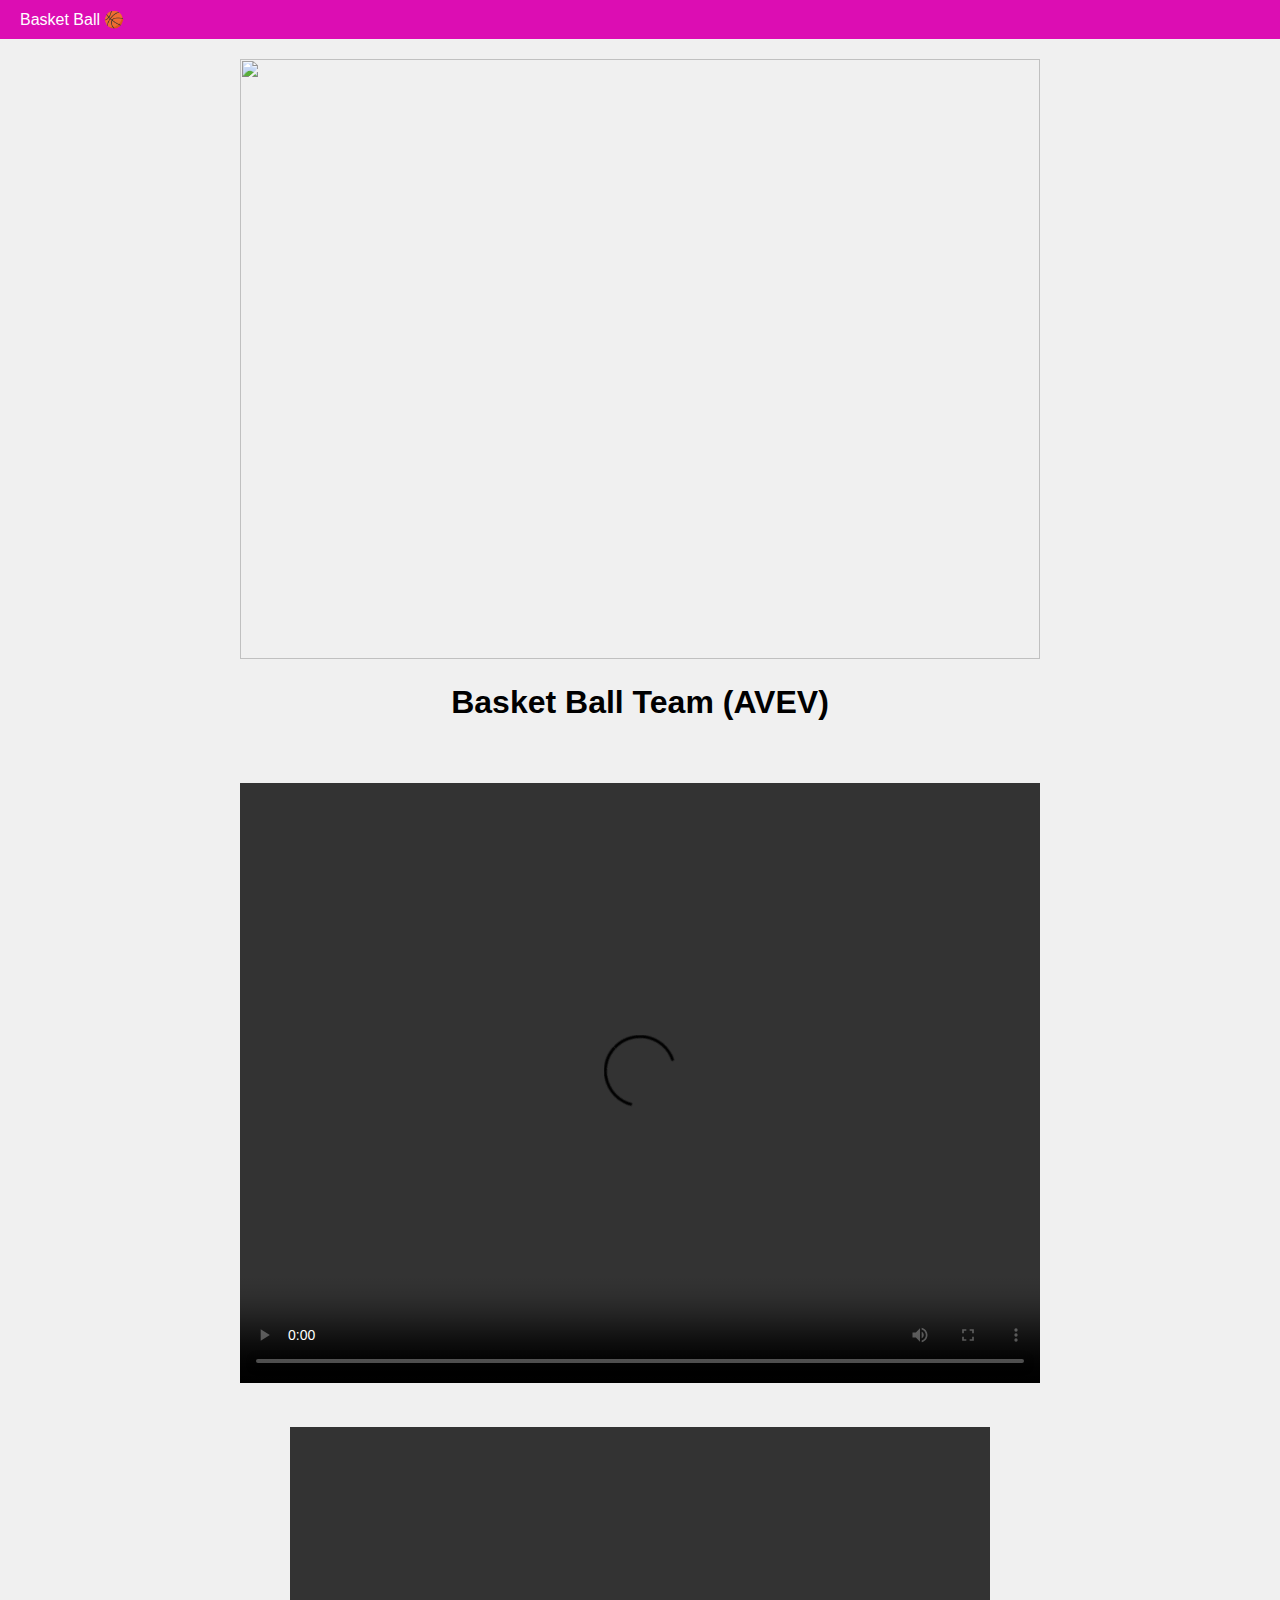
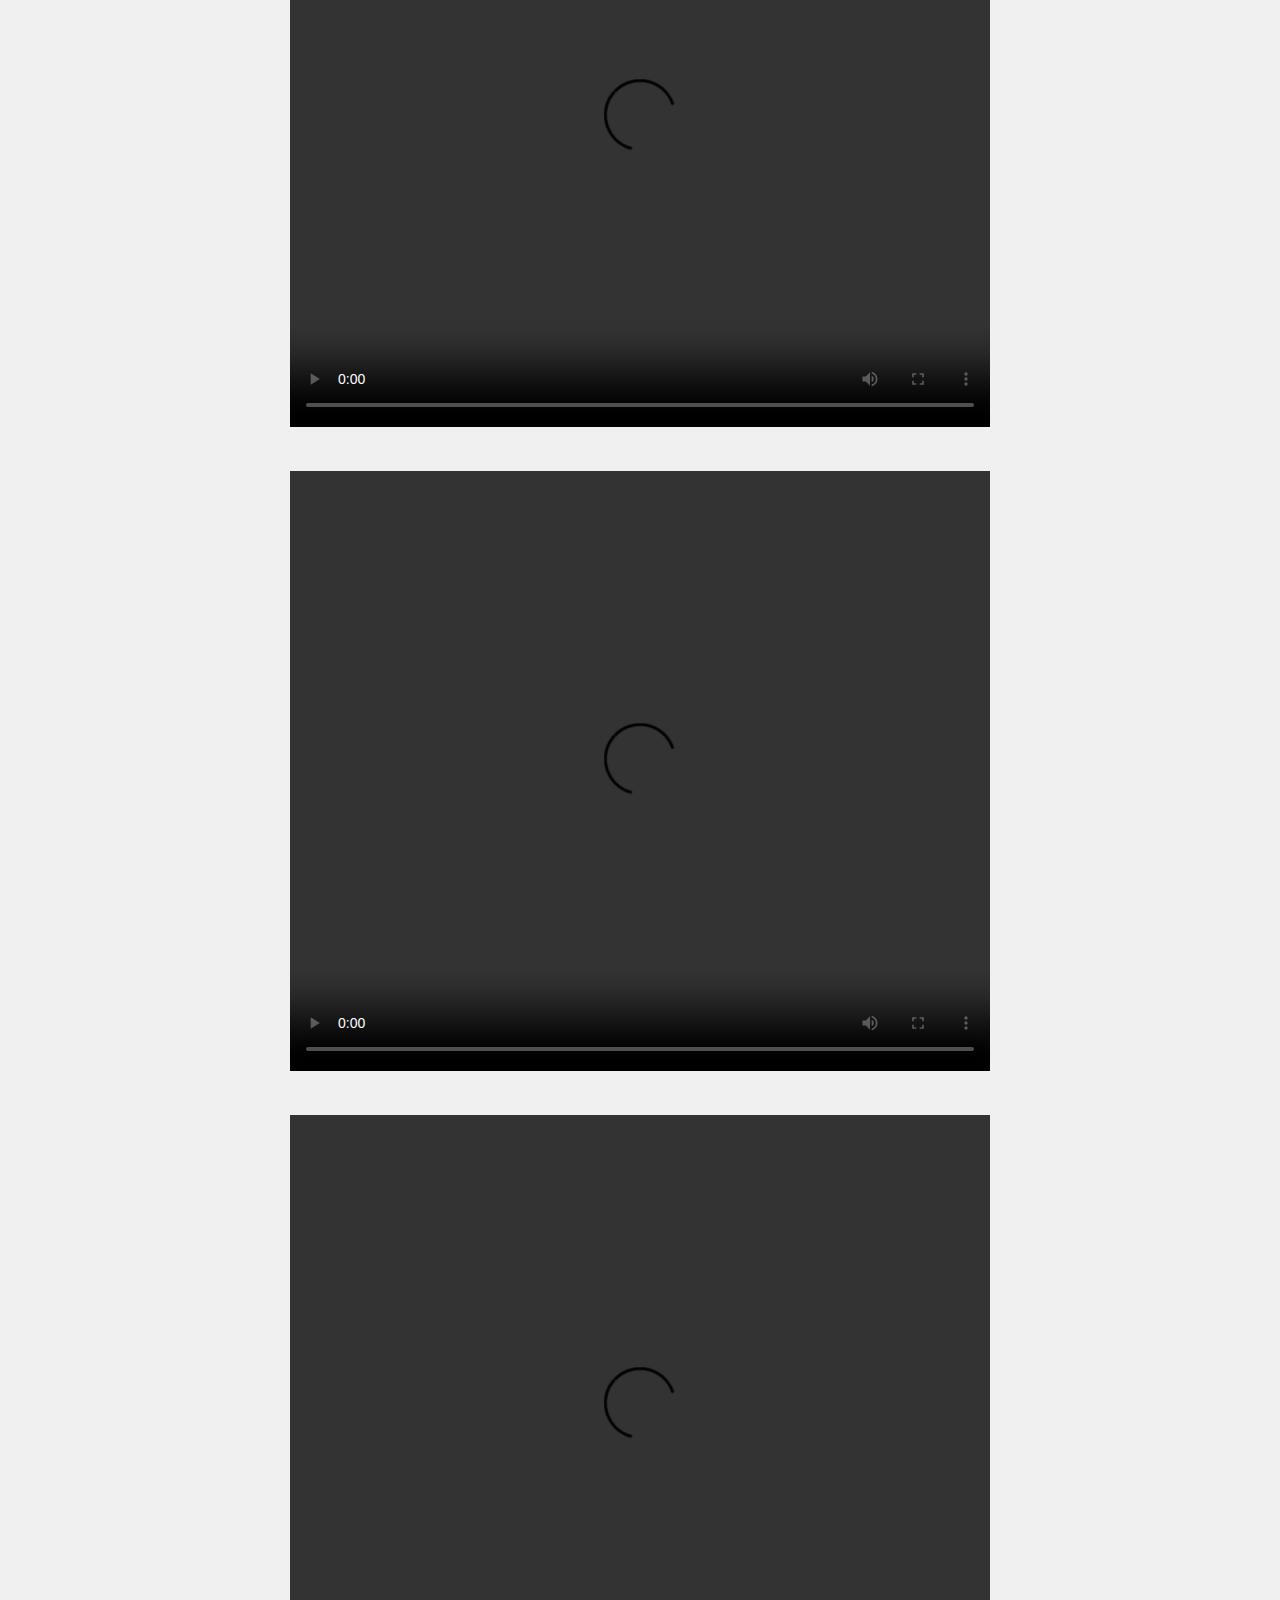
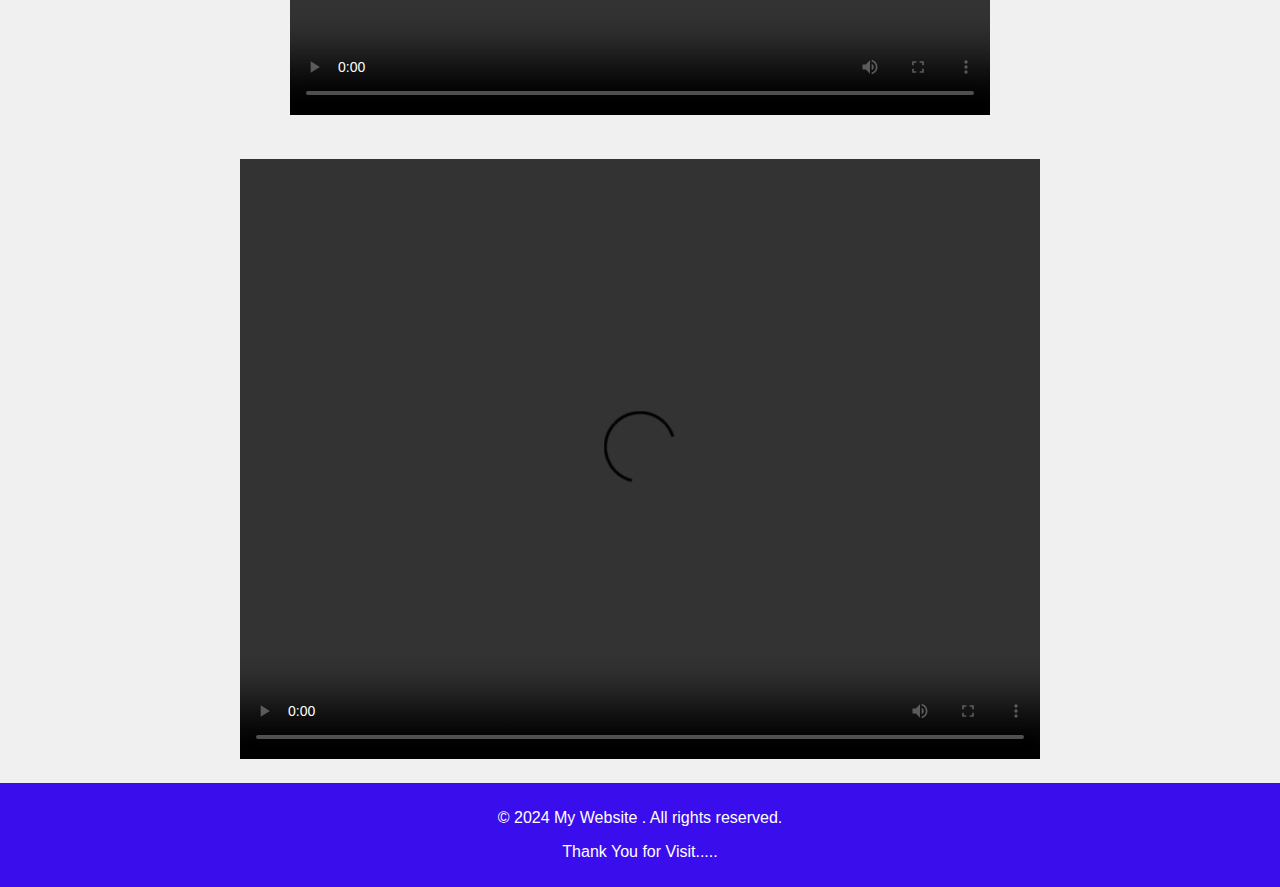
==== basketball.html @ 78c5e5f5 "data" ====
<!DOCTYPE html>
<html lang="en">
<head>
    <meta charset="UTF-8">
    <meta name="viewport" content="width=device-width, initial-scale=1.0">
    <title>Cricket</title>
    <link rel="icon" href="./BN logo.png">

</head>
<body>
    <style>
        body {
            font-family: Arial, sans-serif, 'Times New Roman', Times, serif;
            margin: 0;
            padding: 0;
            background-color: #f0f0f0;
        }
        header {
            background-color: #dc0db3;
            color: #fff;
            padding: 10px 20px;
            text-align: left;
        }
        nav {
            background-color: #f67b08;
            padding: 10px;
            text-align: left;
        }
        nav a {
            color: #fff;
            text-decoration: none;
            margin: 0 10px;
        }
        section {
            padding: 20px;
            text-align: center;
        }
        footer {
            background-color: #3a0ded;
            color: #fff;
            text-align: center;
            padding: 10px 0;
            
            bottom: 0;
            width: 100%;
        }
        .text {
        margin-left: 20px; /* Adjust as needed */
    }
        
    </style>

<header>
    <b<h1>Basket Ball &#x1F3C0; </h1>
    
</header>
</main>

 <section>
    <img src="./IMG_1911.JPG"  height="600"  width="800" >
    <p><h1>Basket Ball Team (AVEV) </h1></p> 
</section>

<section>
    <video height="600" width="800" controls>
        <source src="./VID_20240111213516.mp4">
    </video>
</section>

<section>
    <video height="600" width="700" controls>
        <source src="./VID_20240111220440.mp4">
    </video> 
</section>

<section>
    <video height="600" width="700" controls>
        <source src="./VID_20240112072638.mp4">
    </video>
</section> 

<section>
    <video height="600" width="700" controls>
        <source src="./VID_20240112114016.mp4">
    </video>
</section> 

<section>
    <video height="600" width="800" controls>
        <source src="./VID_20240112114922.mp4">
    </video>
</section> 
   

<footer>
    <p>&copy; 2024 My Website . All rights reserved.</p>
    <p> Thank You for Visit.....</p>
</footer>

</body>
</html>
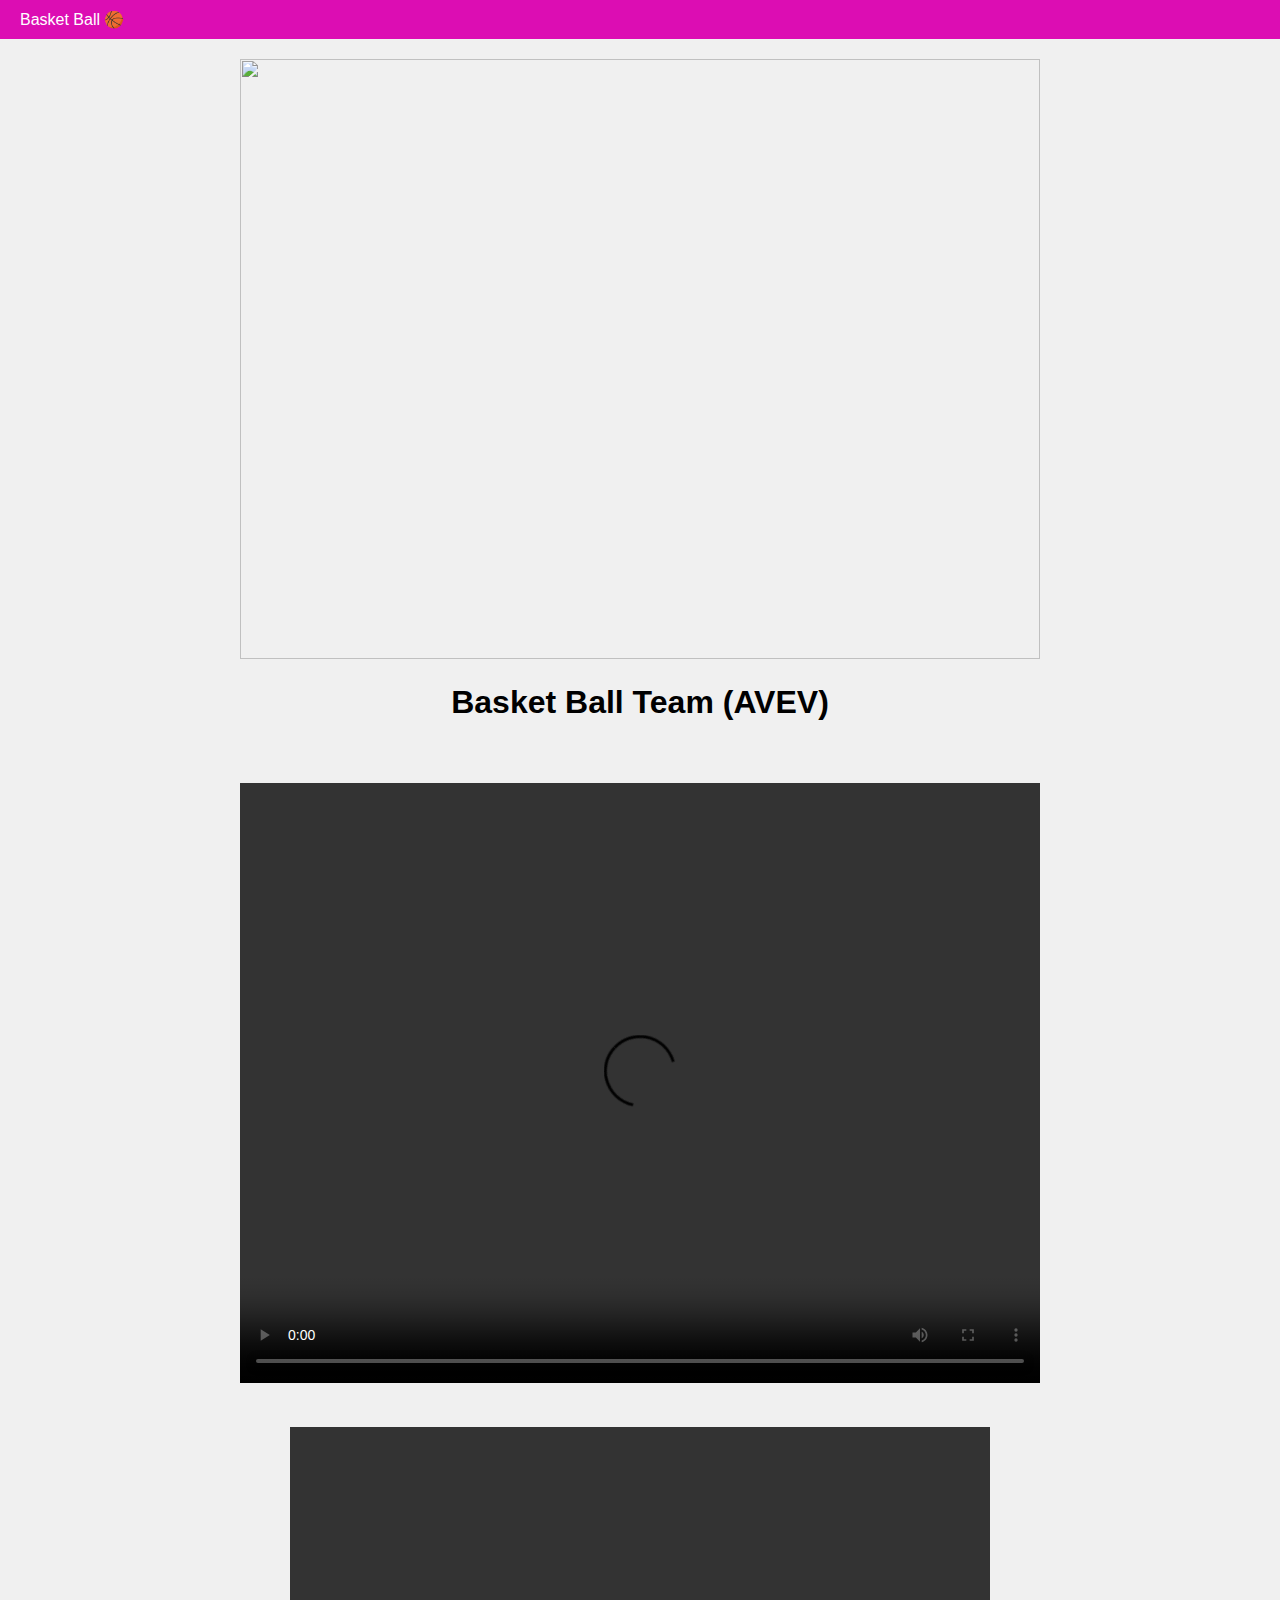
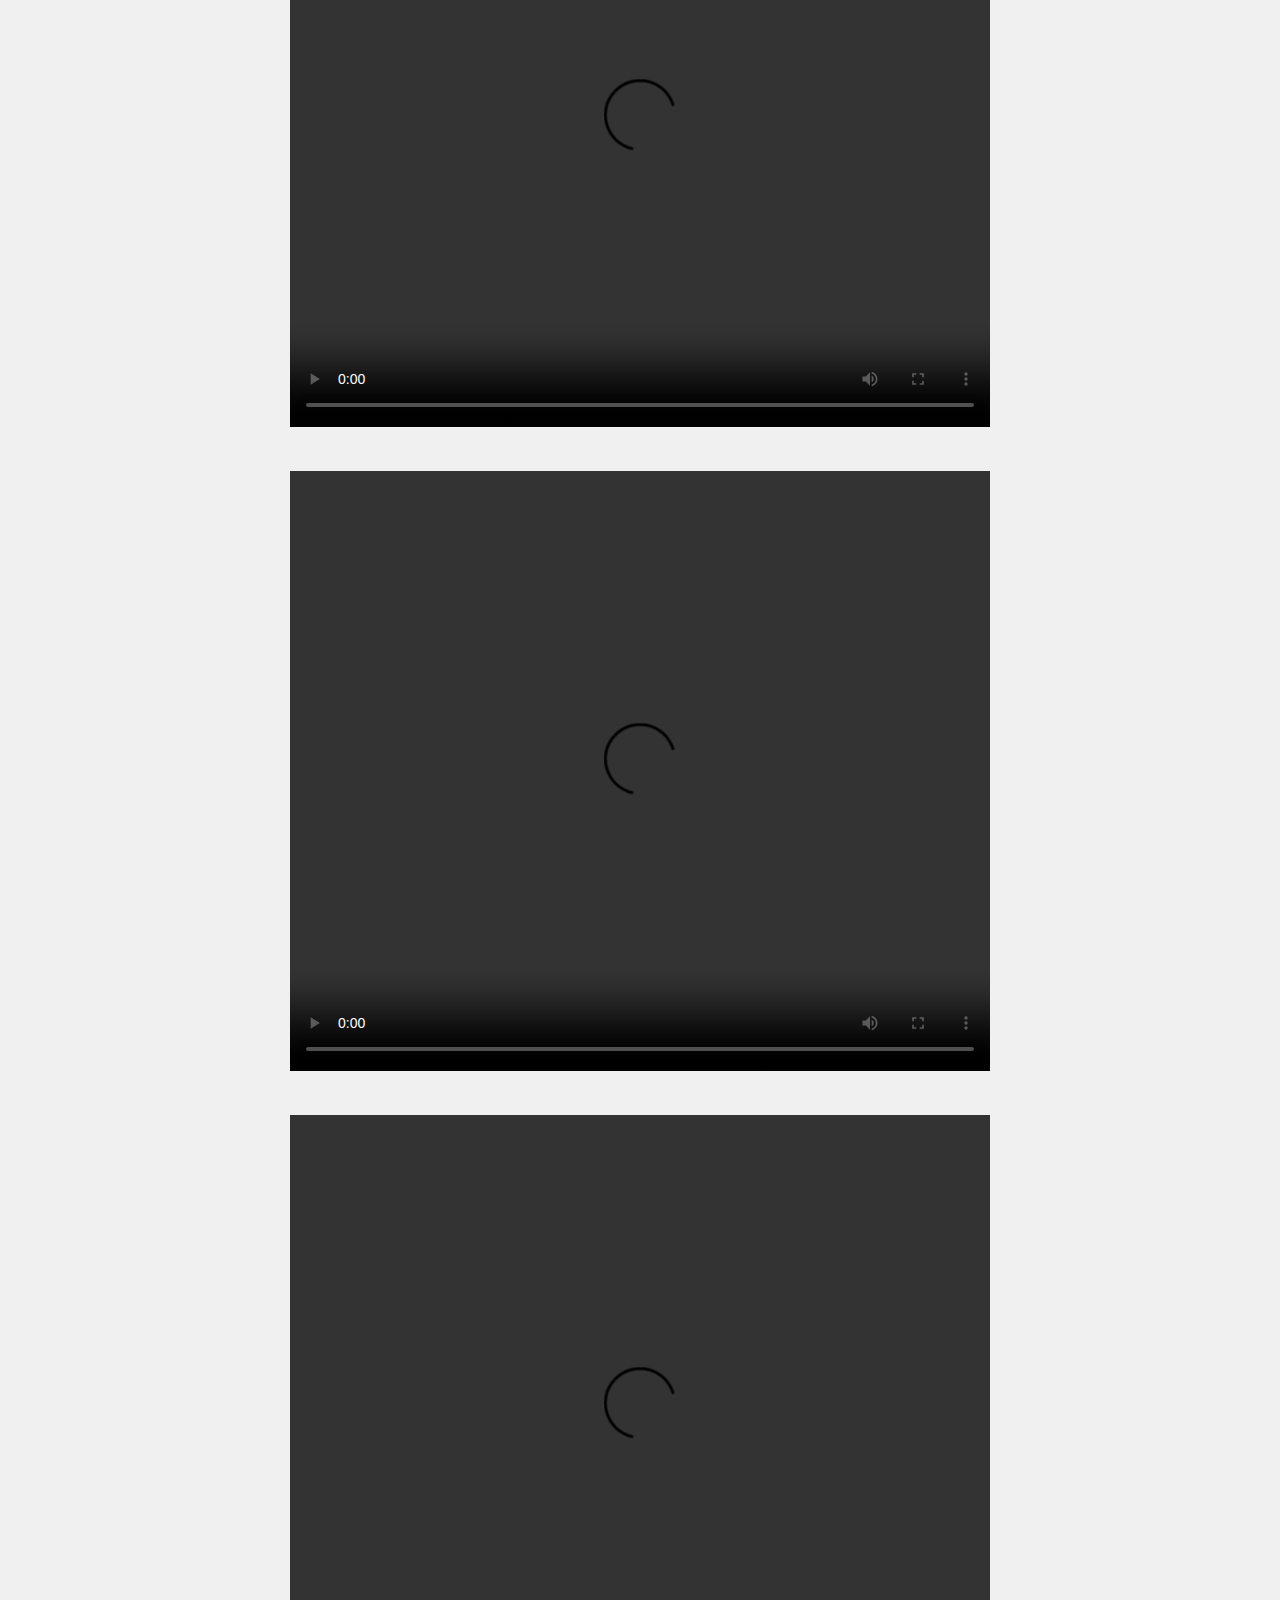
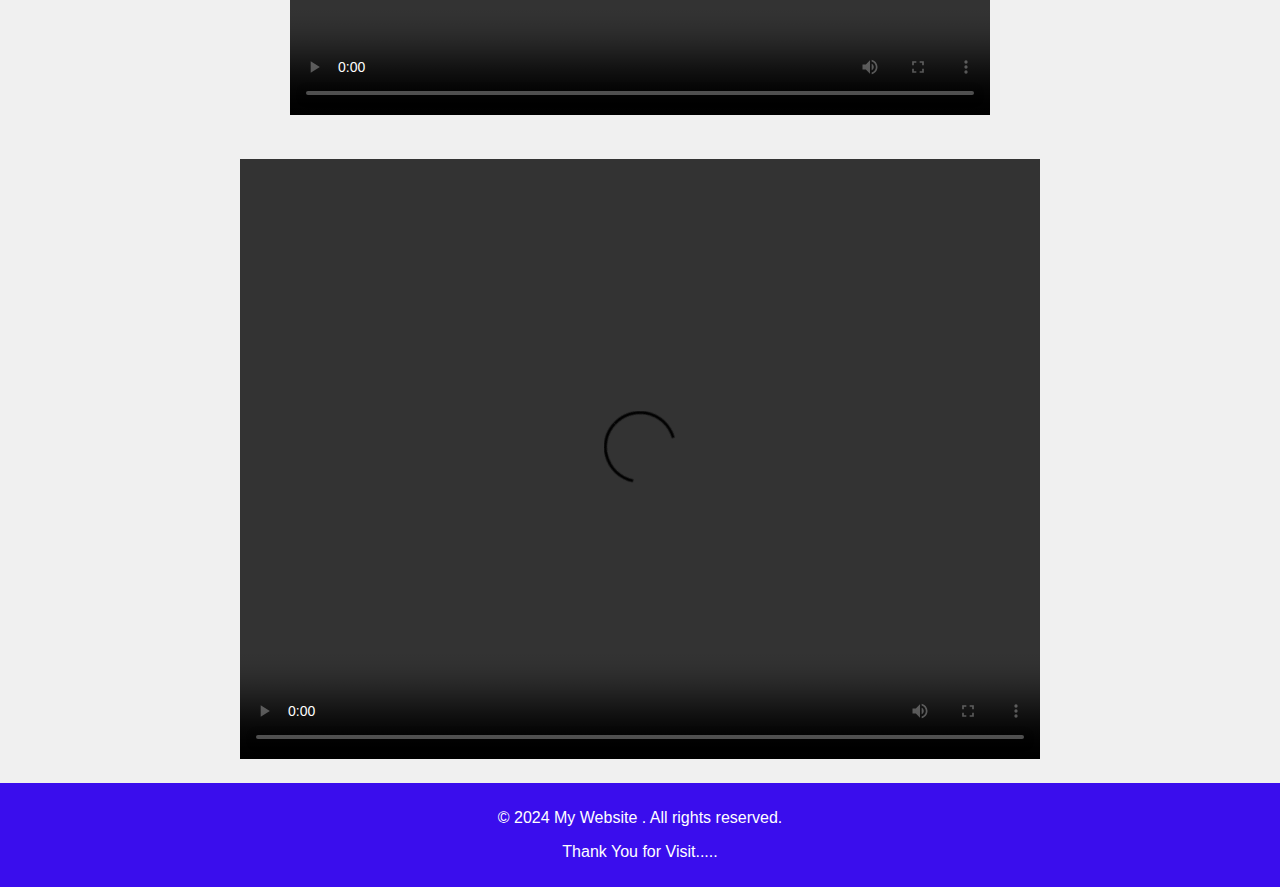
==== commit 59064e7c: "data" ====
--- a/basketball.html
+++ b/basketball.html
@@ -61,6 +61,9 @@
     <p><h1>Basket Ball Team (AVEV) </h1></p> 
 </section>
 
+
+
+
 <section>
     <video height="600" width="800" controls>
         <source src="./VID_20240111213516.mp4">
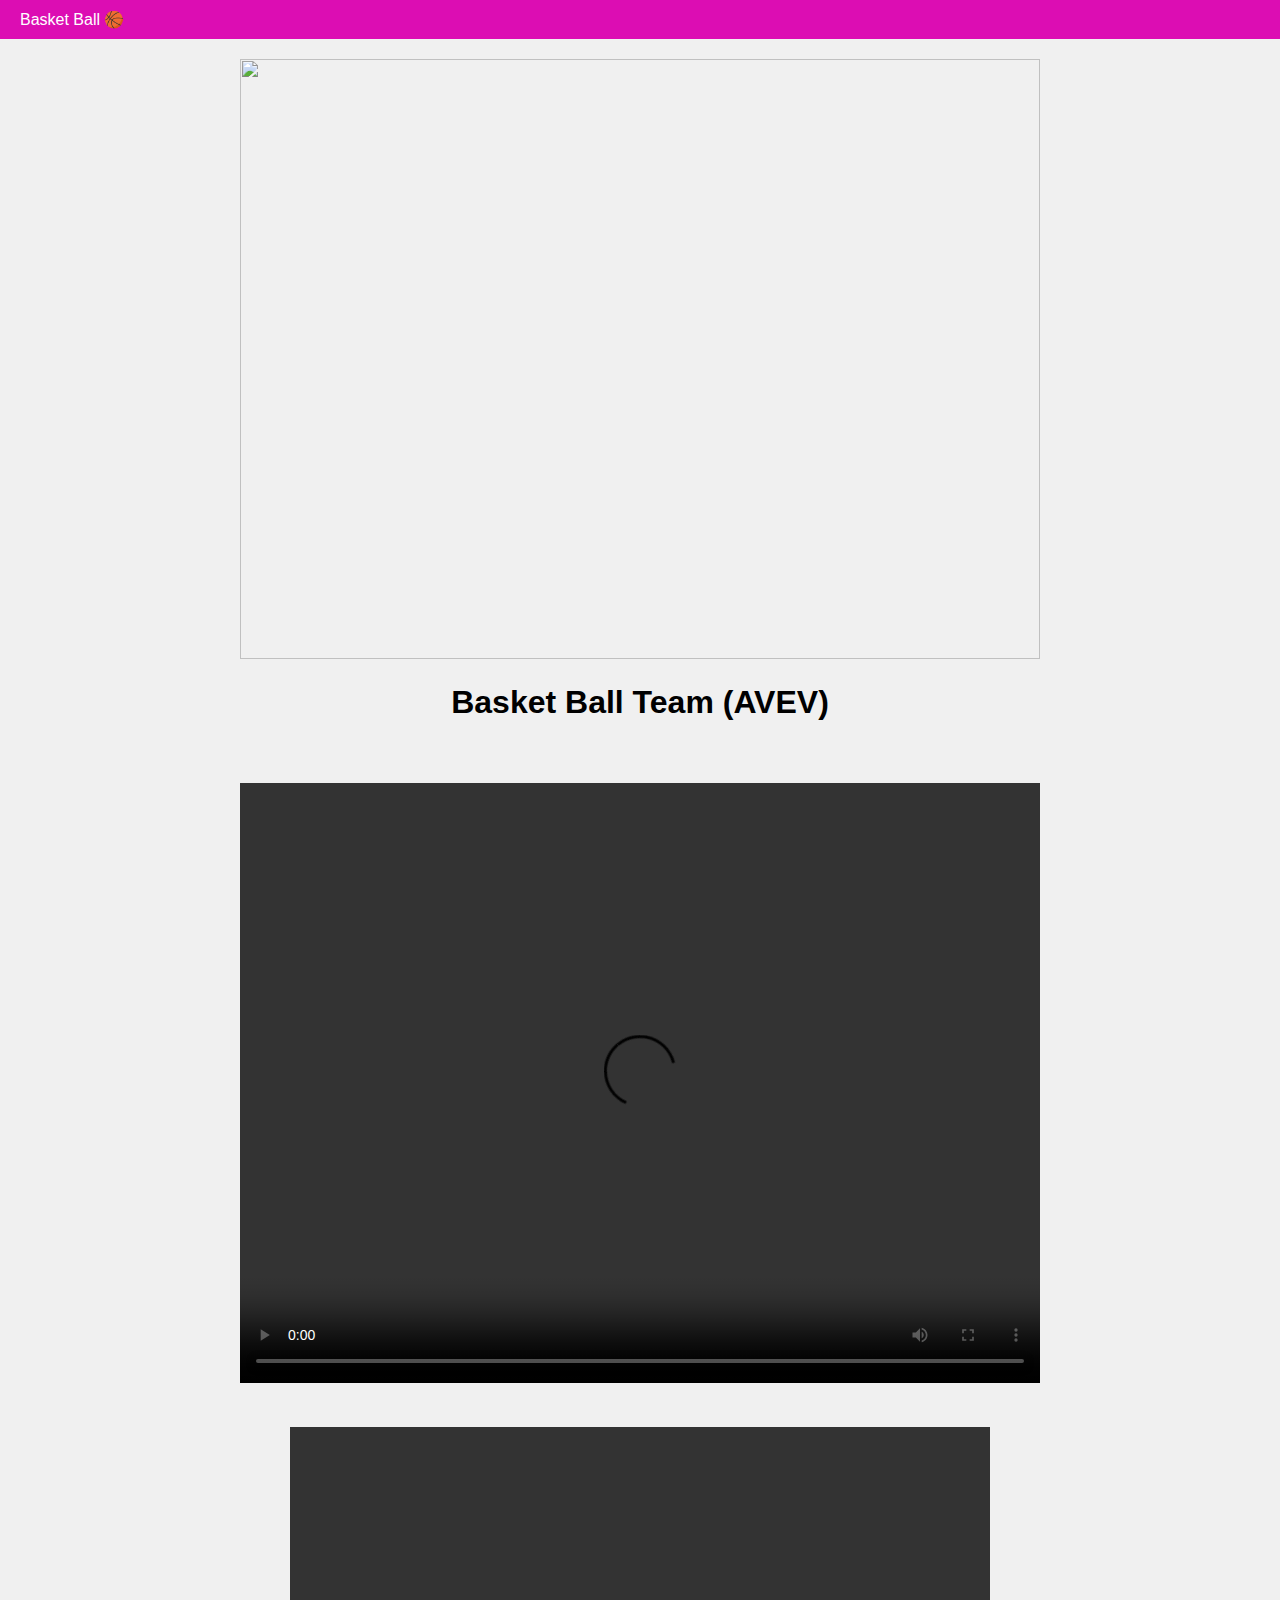
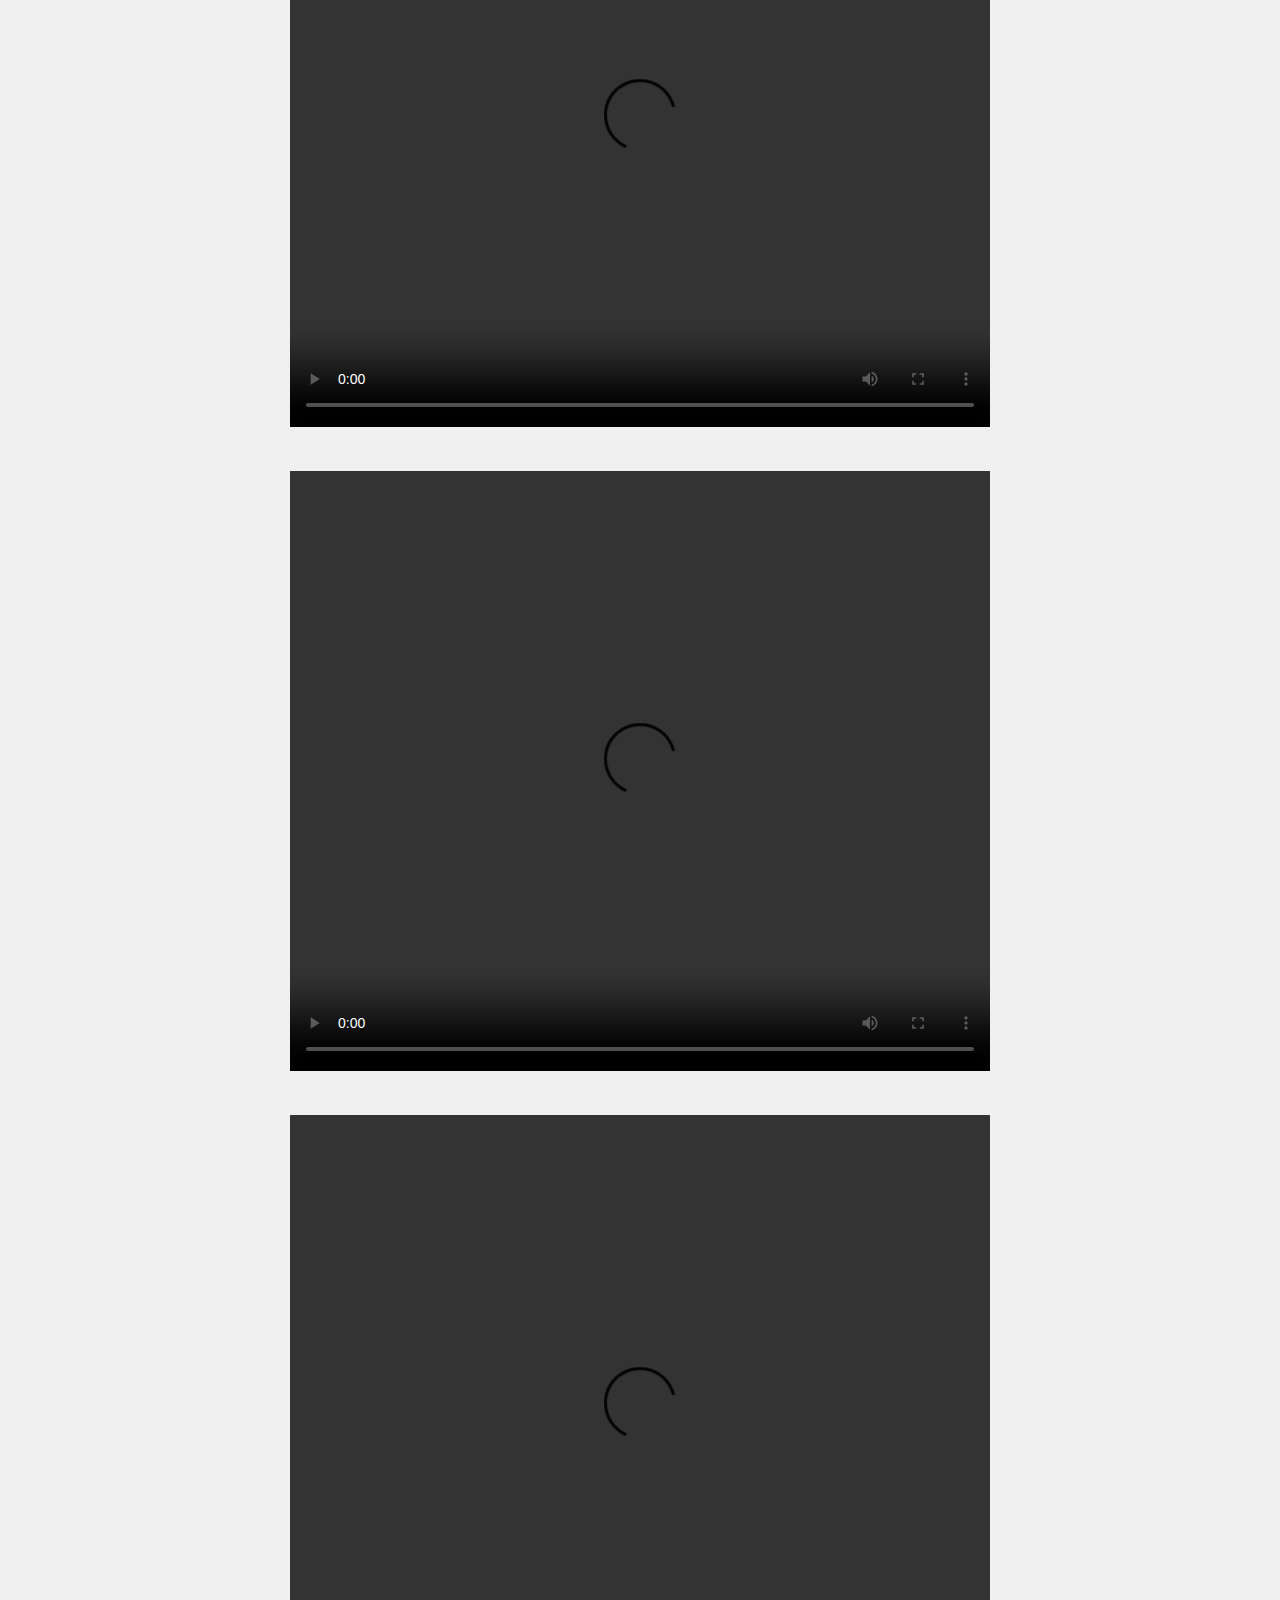
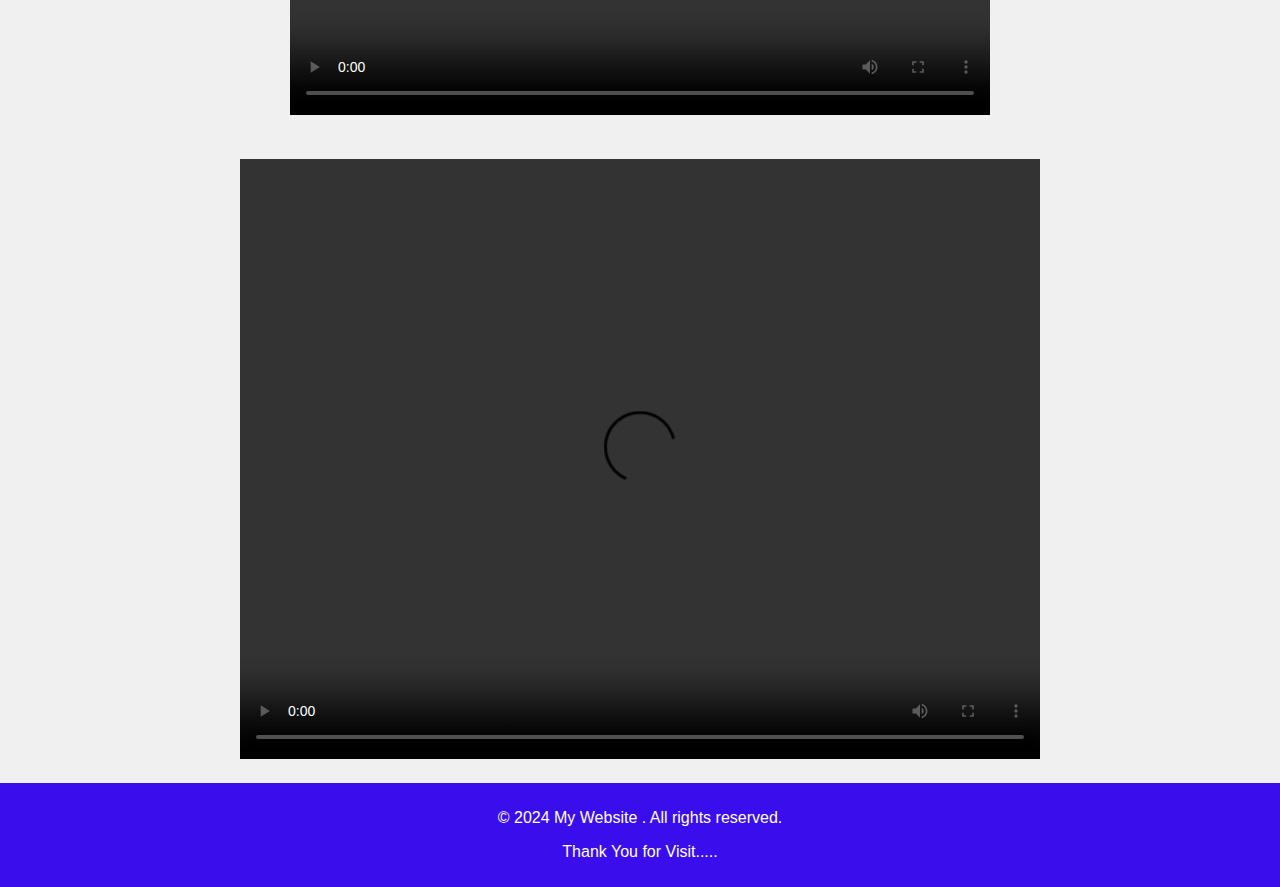
==== commit bd8f9e9e: "data" ====
--- a/basketball.html
+++ b/basketball.html
@@ -57,7 +57,7 @@
 </main>
 
  <section>
-    <img src="./IMG_1911.JPG"  height="600"  width="800" >
+    <img src="./Images/IMG_1911.JPG"  height="600"  width="800" >
     <p><h1>Basket Ball Team (AVEV) </h1></p> 
 </section>
 
@@ -66,31 +66,31 @@
 
 <section>
     <video height="600" width="800" controls>
-        <source src="./VID_20240111213516.mp4">
+        <source src="./videos/VID_20240111213516.mp4">
     </video>
 </section>
 
 <section>
     <video height="600" width="700" controls>
-        <source src="./VID_20240111220440.mp4">
+        <source src="./videos/VID_20240111220440.mp4">
     </video> 
 </section>
 
 <section>
     <video height="600" width="700" controls>
-        <source src="./VID_20240112072638.mp4">
+        <source src="./videos/VID_20240112072638.mp4">
     </video>
 </section> 
 
 <section>
     <video height="600" width="700" controls>
-        <source src="./VID_20240112114016.mp4">
+        <source src="./videos/VID_20240112114016.mp4">
     </video>
 </section> 
 
 <section>
     <video height="600" width="800" controls>
-        <source src="./VID_20240112114922.mp4">
+        <source src="./videos/VID_20240112114922.mp4">
     </video>
 </section> 
    
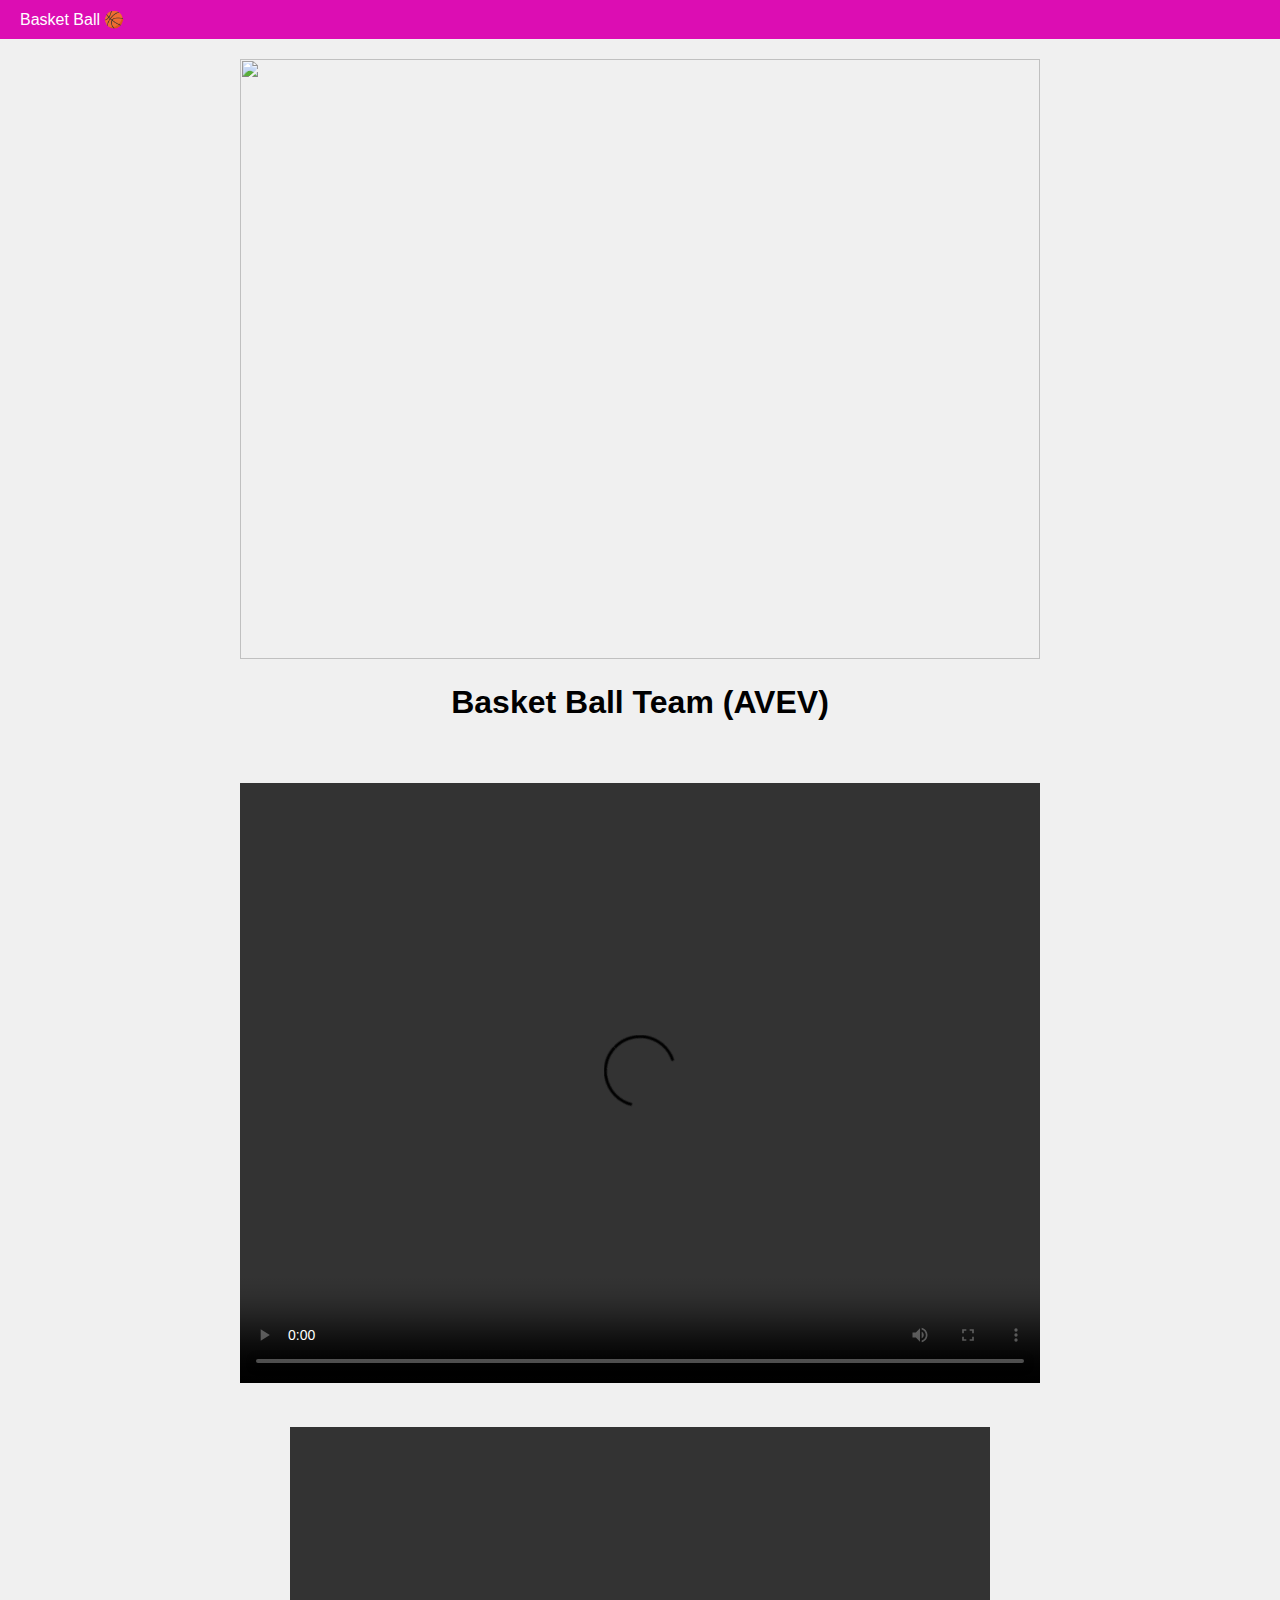
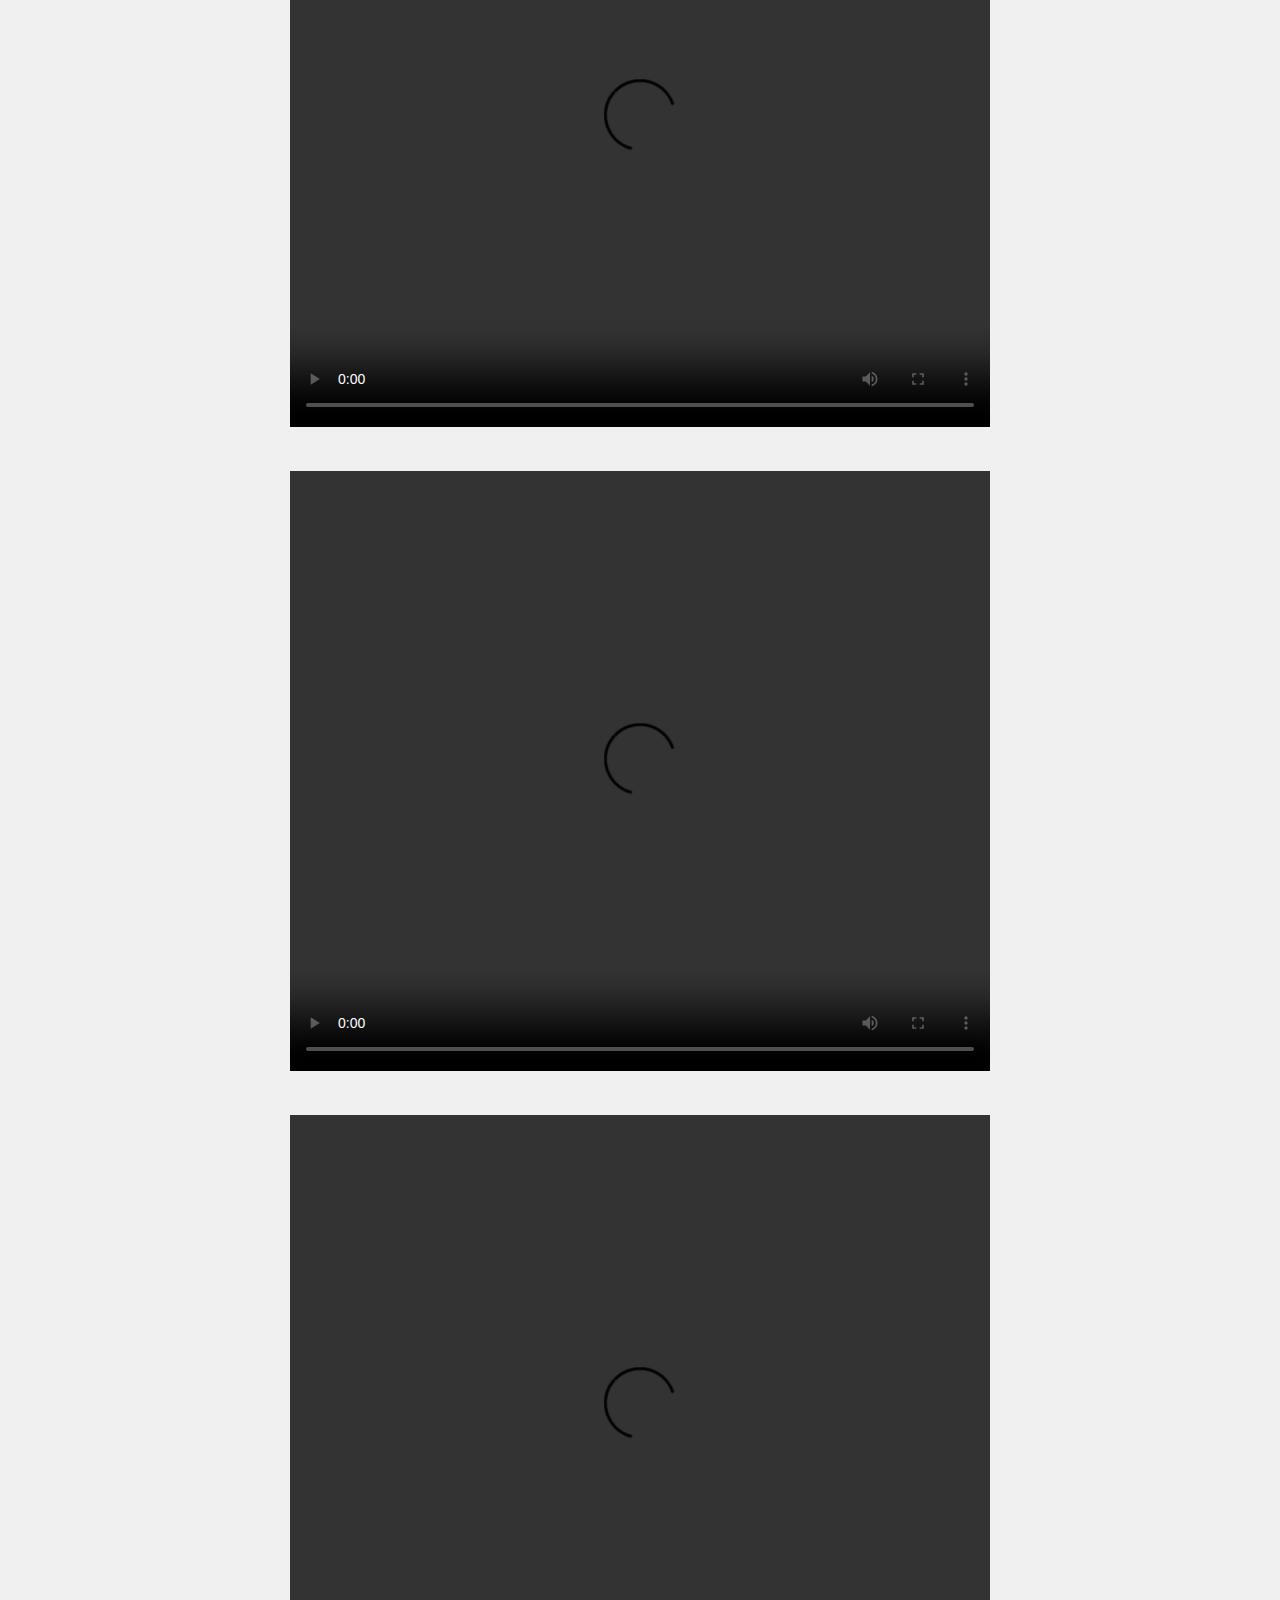
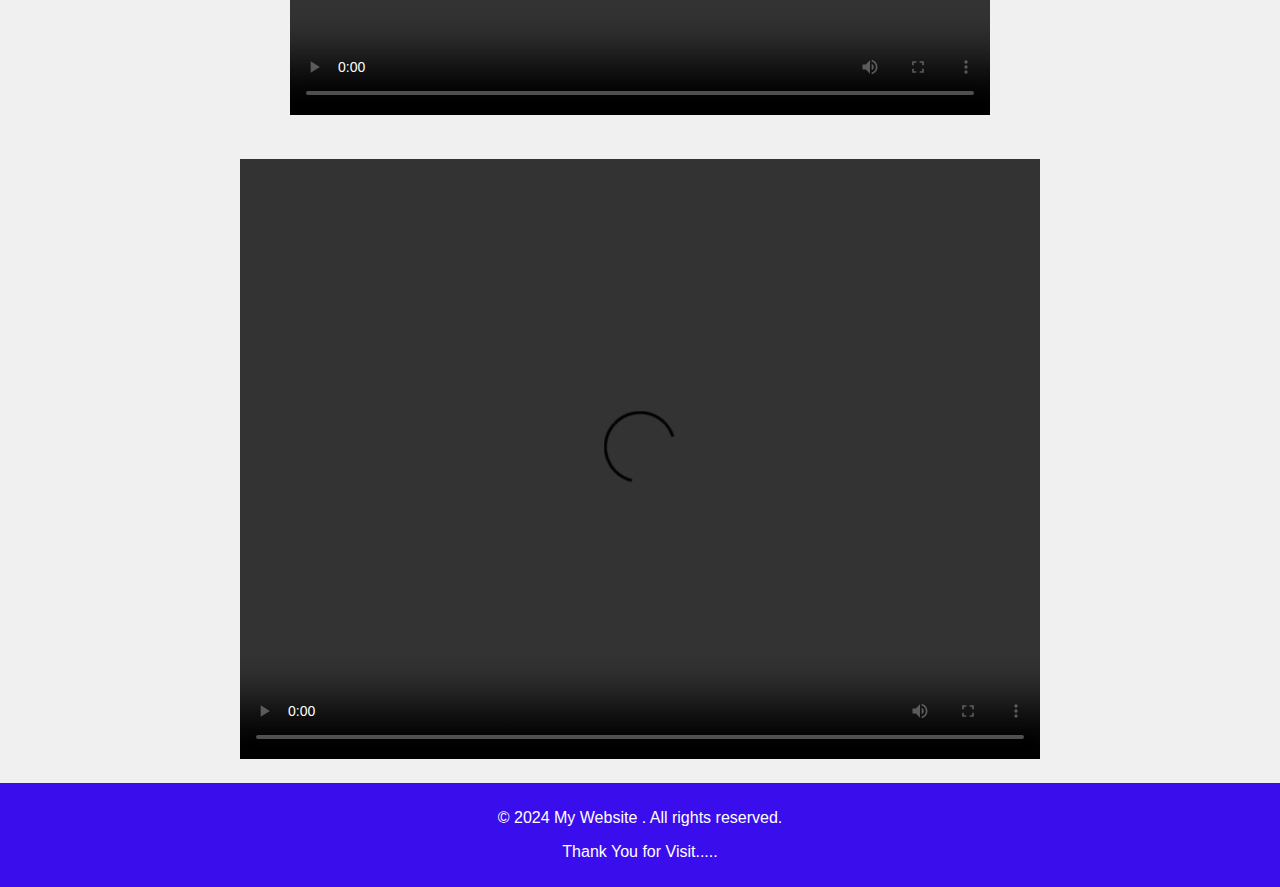
==== commit a52f4b0c: "Add files via upload" ====
--- a/basketball.html
+++ b/basketball.html
@@ -1,104 +1,104 @@
-<!DOCTYPE html>
-<html lang="en">
-<head>
-    <meta charset="UTF-8">
-    <meta name="viewport" content="width=device-width, initial-scale=1.0">
-    <title>Cricket</title>
-    <link rel="icon" href="./BN logo.png">
-
-</head>
-<body>
-    <style>
-        body {
-            font-family: Arial, sans-serif, 'Times New Roman', Times, serif;
-            margin: 0;
-            padding: 0;
-            background-color: #f0f0f0;
-        }
-        header {
-            background-color: #dc0db3;
-            color: #fff;
-            padding: 10px 20px;
-            text-align: left;
-        }
-        nav {
-            background-color: #f67b08;
-            padding: 10px;
-            text-align: left;
-        }
-        nav a {
-            color: #fff;
-            text-decoration: none;
-            margin: 0 10px;
-        }
-        section {
-            padding: 20px;
-            text-align: center;
-        }
-        footer {
-            background-color: #3a0ded;
-            color: #fff;
-            text-align: center;
-            padding: 10px 0;
-            
-            bottom: 0;
-            width: 100%;
-        }
-        .text {
-        margin-left: 20px; /* Adjust as needed */
-    }
-        
-    </style>
-
-<header>
-    <b<h1>Basket Ball &#x1F3C0; </h1>
-    
-</header>
-</main>
-
- <section>
-    <img src="./Images/IMG_1911.JPG"  height="600"  width="800" >
-    <p><h1>Basket Ball Team (AVEV) </h1></p> 
-</section>
-
-
-
-
-<section>
-    <video height="600" width="800" controls>
-        <source src="./videos/VID_20240111213516.mp4">
-    </video>
-</section>
-
-<section>
-    <video height="600" width="700" controls>
-        <source src="./videos/VID_20240111220440.mp4">
-    </video> 
-</section>
-
-<section>
-    <video height="600" width="700" controls>
-        <source src="./videos/VID_20240112072638.mp4">
-    </video>
-</section> 
-
-<section>
-    <video height="600" width="700" controls>
-        <source src="./videos/VID_20240112114016.mp4">
-    </video>
-</section> 
-
-<section>
-    <video height="600" width="800" controls>
-        <source src="./videos/VID_20240112114922.mp4">
-    </video>
-</section> 
-   
-
-<footer>
-    <p>&copy; 2024 My Website . All rights reserved.</p>
-    <p> Thank You for Visit.....</p>
-</footer>
-
-</body>
+<!DOCTYPE html>
+<html lang="en">
+<head>
+    <meta charset="UTF-8">
+    <meta name="viewport" content="width=device-width, initial-scale=1.0">
+    <title>Cricket</title>
+    <link rel="icon" href="./BN logo.png">
+
+</head>
+<body>
+    <style>
+        body {
+            font-family: Arial, sans-serif, 'Times New Roman', Times, serif;
+            margin: 0;
+            padding: 0;
+            background-color: #f0f0f0;
+        }
+        header {
+            background-color: #dc0db3;
+            color: #fff;
+            padding: 10px 20px;
+            text-align: left;
+        }
+        nav {
+            background-color: #f67b08;
+            padding: 10px;
+            text-align: left;
+        }
+        nav a {
+            color: #fff;
+            text-decoration: none;
+            margin: 0 10px;
+        }
+        section {
+            padding: 20px;
+            text-align: center;
+        }
+        footer {
+            background-color: #3a0ded;
+            color: #fff;
+            text-align: center;
+            padding: 10px 0;
+            
+            bottom: 0;
+            width: 100%;
+        }
+        .text {
+        margin-left: 20px; /* Adjust as needed */
+    }
+        
+    </style>
+
+<header>
+    <b<h1>Basket Ball &#x1F3C0; </h1>
+    
+</header>
+</main>
+
+ <section>
+    <img src="./Images/IMG_1911.JPG"  height="600"  width="800" >
+    <p><h1>Basket Ball Team (AVEV) </h1></p> 
+</section>
+
+
+
+
+<section>
+    <video height="600" width="800" controls>
+        <source src="./videos/VID_20240111213516.mp4">
+    </video>
+</section>
+
+<section>
+    <video height="600" width="700" controls>
+        <source src="./videos/VID_20240111220440.mp4">
+    </video> 
+</section>
+
+<section>
+    <video height="600" width="700" controls>
+        <source src="./videos/VID_20240112072638.mp4">
+    </video>
+</section> 
+
+<section>
+    <video height="600" width="700" controls>
+        <source src="./videos/VID_20240112114016.mp4">
+    </video>
+</section> 
+
+<section>
+    <video height="600" width="800" controls>
+        <source src="./videos/VID_20240112114922.mp4">
+    </video>
+</section> 
+   
+
+<footer>
+    <p>&copy; 2024 My Website . All rights reserved.</p>
+    <p> Thank You for Visit.....</p>
+</footer>
+
+</body>
 </html>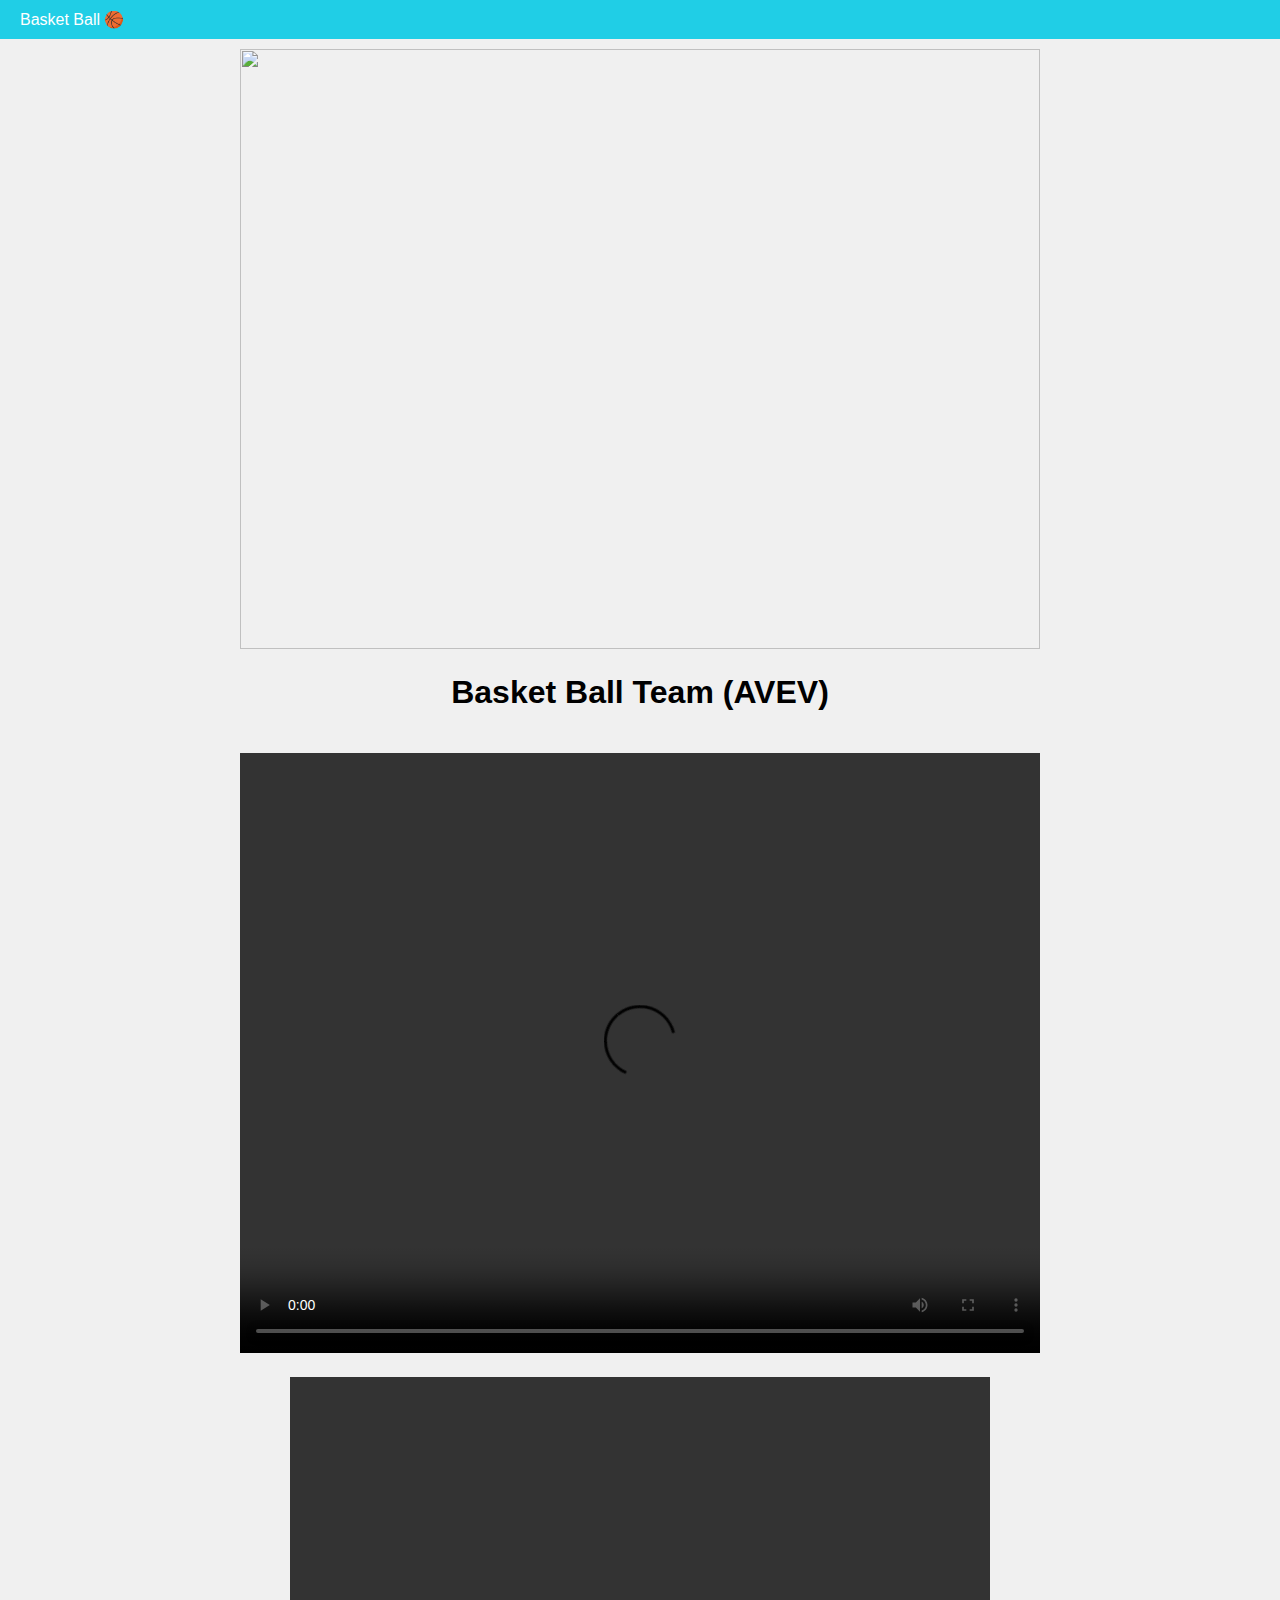
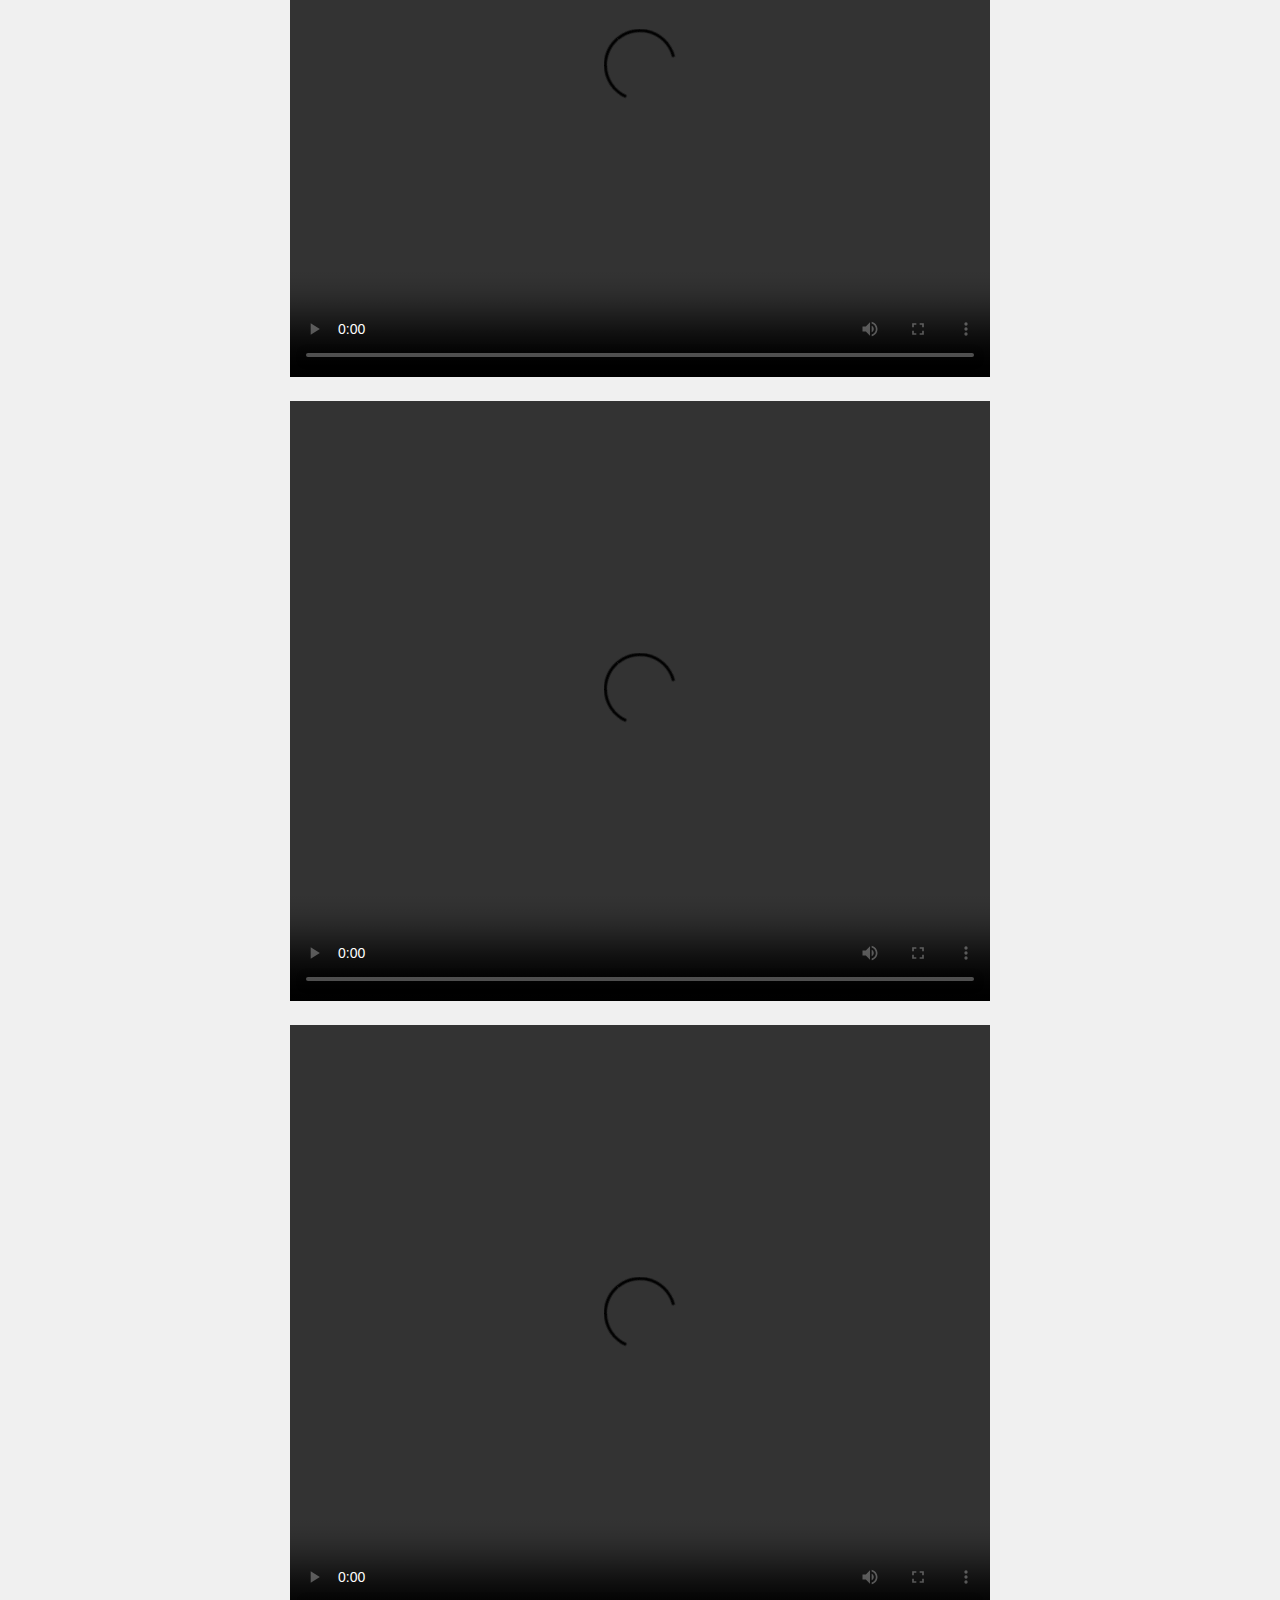
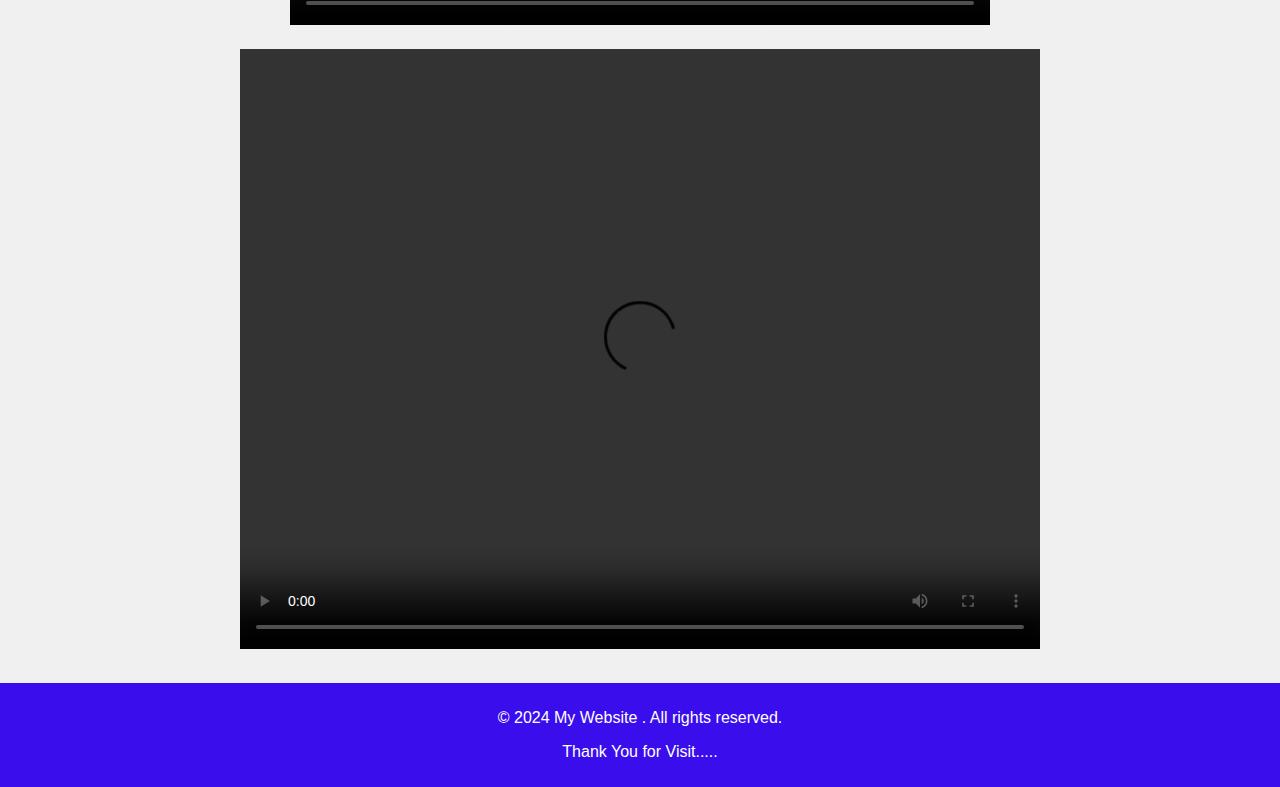
==== commit b1c8d07e: "data" ====
--- a/basketball.html
+++ b/basketball.html
@@ -1,104 +1,63 @@
-<!DOCTYPE html>
-<html lang="en">
-<head>
-    <meta charset="UTF-8">
-    <meta name="viewport" content="width=device-width, initial-scale=1.0">
-    <title>Cricket</title>
-    <link rel="icon" href="./BN logo.png">
-
-</head>
-<body>
-    <style>
-        body {
-            font-family: Arial, sans-serif, 'Times New Roman', Times, serif;
-            margin: 0;
-            padding: 0;
-            background-color: #f0f0f0;
-        }
-        header {
-            background-color: #dc0db3;
-            color: #fff;
-            padding: 10px 20px;
-            text-align: left;
-        }
-        nav {
-            background-color: #f67b08;
-            padding: 10px;
-            text-align: left;
-        }
-        nav a {
-            color: #fff;
-            text-decoration: none;
-            margin: 0 10px;
-        }
-        section {
-            padding: 20px;
-            text-align: center;
-        }
-        footer {
-            background-color: #3a0ded;
-            color: #fff;
-            text-align: center;
-            padding: 10px 0;
-            
-            bottom: 0;
-            width: 100%;
-        }
-        .text {
-        margin-left: 20px; /* Adjust as needed */
-    }
-        
-    </style>
-
-<header>
-    <b<h1>Basket Ball &#x1F3C0; </h1>
-    
-</header>
-</main>
-
- <section>
-    <img src="./Images/IMG_1911.JPG"  height="600"  width="800" >
-    <p><h1>Basket Ball Team (AVEV) </h1></p> 
-</section>
-
-
-
-
-<section>
-    <video height="600" width="800" controls>
-        <source src="./videos/VID_20240111213516.mp4">
-    </video>
-</section>
-
-<section>
-    <video height="600" width="700" controls>
-        <source src="./videos/VID_20240111220440.mp4">
-    </video> 
-</section>
-
-<section>
-    <video height="600" width="700" controls>
-        <source src="./videos/VID_20240112072638.mp4">
-    </video>
-</section> 
-
-<section>
-    <video height="600" width="700" controls>
-        <source src="./videos/VID_20240112114016.mp4">
-    </video>
-</section> 
-
-<section>
-    <video height="600" width="800" controls>
-        <source src="./videos/VID_20240112114922.mp4">
-    </video>
-</section> 
-   
-
-<footer>
-    <p>&copy; 2024 My Website . All rights reserved.</p>
-    <p> Thank You for Visit.....</p>
-</footer>
-
-</body>
+<!DOCTYPE html>
+<html lang="en">
+<head>
+    <meta charset="UTF-8">
+    <meta name="viewport" content="width=device-width, initial-scale=1.0">
+    <title>Cricket</title>
+    <link rel="icon" href="./BN logo.png">
+    <link rel="stylesheet" href="./style.css">
+
+</head>
+<body>
+<header>
+    <b<h1>Basket Ball &#x1F3C0; </h1>
+    
+</header>
+</main>
+
+ <section>
+    <img src="./Images/IMG_1911.JPG"  height="600"  width="800" >
+    <p><h1>Basket Ball Team (AVEV) </h1></p> 
+</section>
+
+
+
+
+<section>
+    <video height="600" width="800" controls>
+        <source src="./videos/VID_20240111213516.mp4">
+    </video>
+</section>
+
+<section>
+    <video height="600" width="700" controls>
+        <source src="./videos/VID_20240111220440.mp4">
+    </video> 
+</section>
+
+<section>
+    <video height="600" width="700" controls>
+        <source src="./videos/VID_20240112072638.mp4">
+    </video>
+</section> 
+
+<section>
+    <video height="600" width="700" controls>
+        <source src="./videos/VID_20240112114016.mp4">
+    </video>
+</section> 
+
+<section>
+    <video height="600" width="800" controls>
+        <source src="./videos/VID_20240112114922.mp4">
+    </video>
+</section> 
+   
+
+<footer>
+    <p>&copy; 2024 My Website . All rights reserved.</p>
+    <p> Thank You for Visit.....</p>
+</footer>
+
+</body>
 </html>--- a/style.css
+++ b/style.css
@@ -0,0 +1,42 @@
+body {
+    font-family: Arial, sans-serif, 'Times New Roman', Times, serif;
+    margin: 0;
+    padding: 0;
+    background-color: #f0f0f0;
+}
+header {
+    background-color: #11cce5ee;
+    color: #fff;
+    padding: 10px 20px;
+    text-align: left;
+}
+nav {
+    background-color: #f67b08;
+    padding: 05px 50px;
+    text-align: left;
+    padding: 10px ;
+}
+nav a {
+    color: #fff;
+    text-decoration: none;
+    margin:  30px ;
+    padding: 14px px;
+    
+    
+}
+section {
+    padding: 10px ;
+    text-align: center;
+}
+footer {
+    background-color: #3a0ded;
+    color: #fff;
+    text-align: center;
+    padding: 10px 0;
+    bottom: 0;
+    width: 100%;
+    margin-top: 20px;
+}
+#p {
+    margin-top: 10px;
+}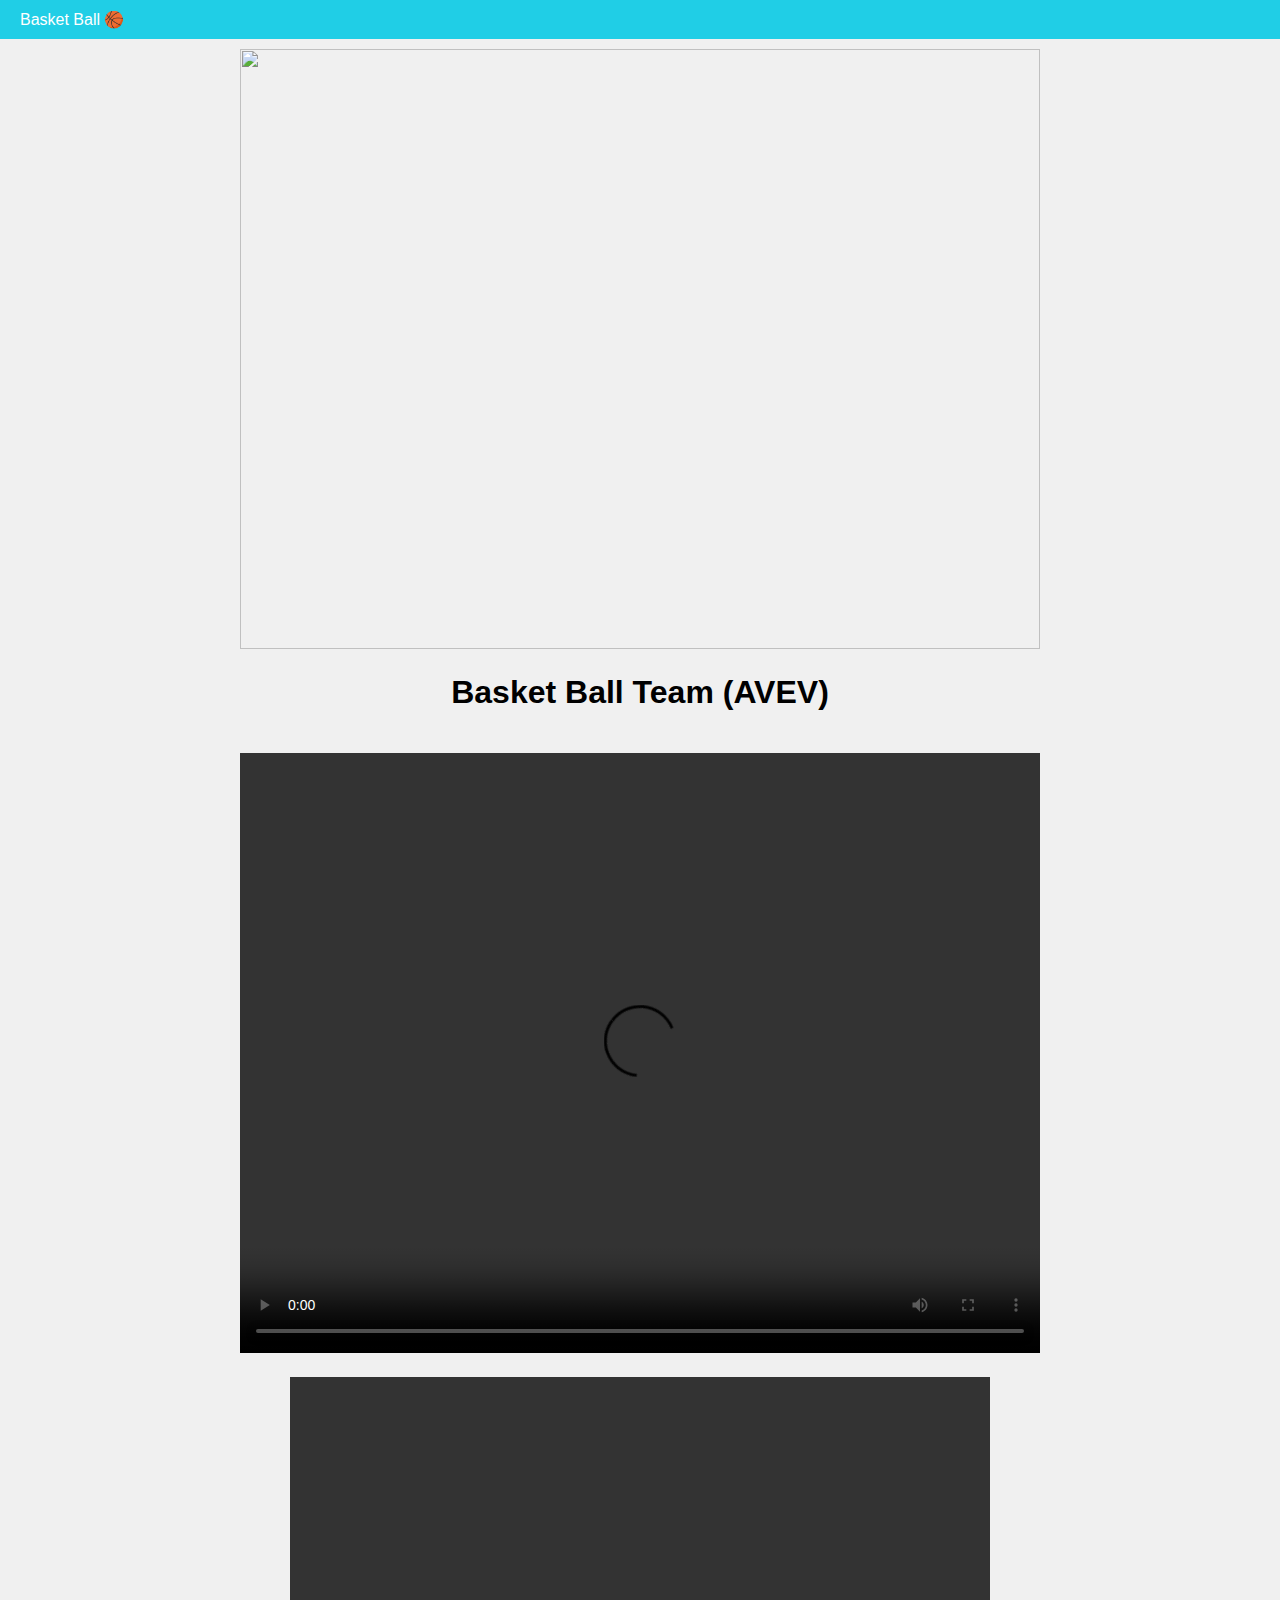
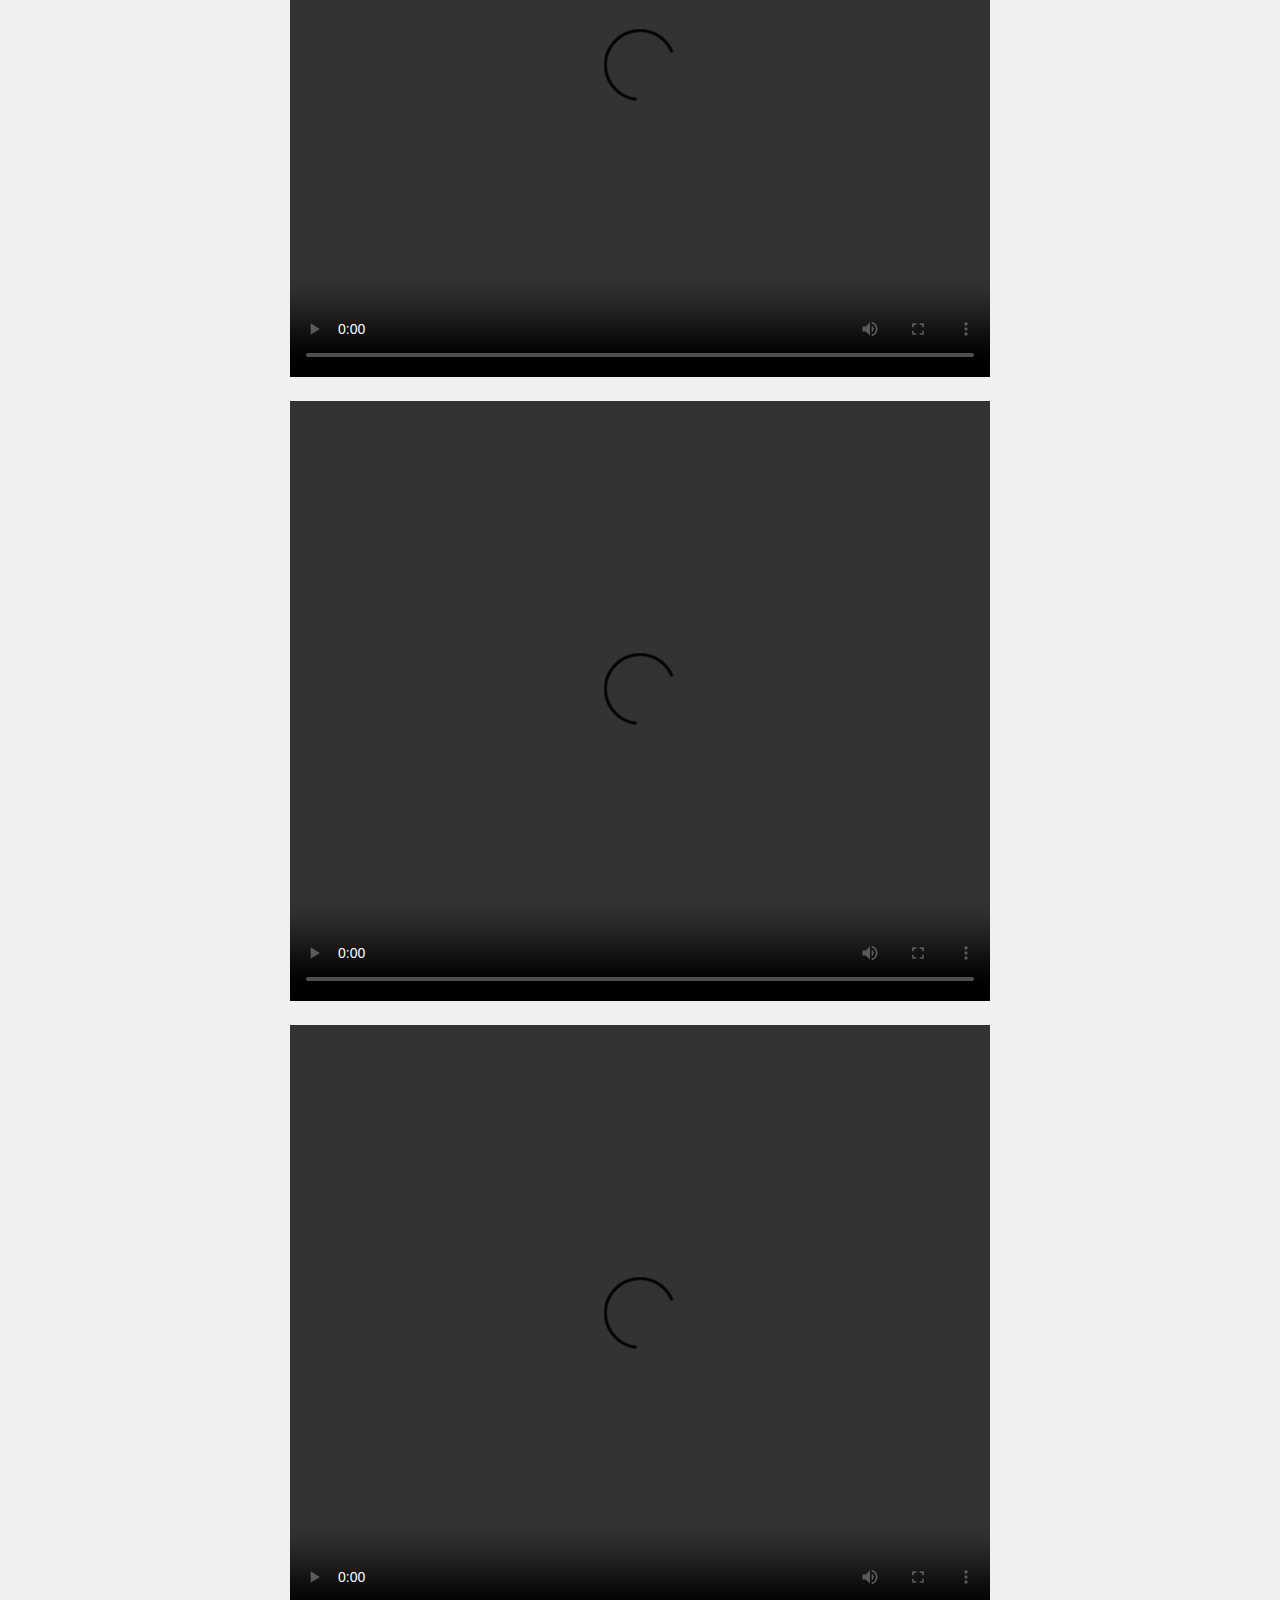
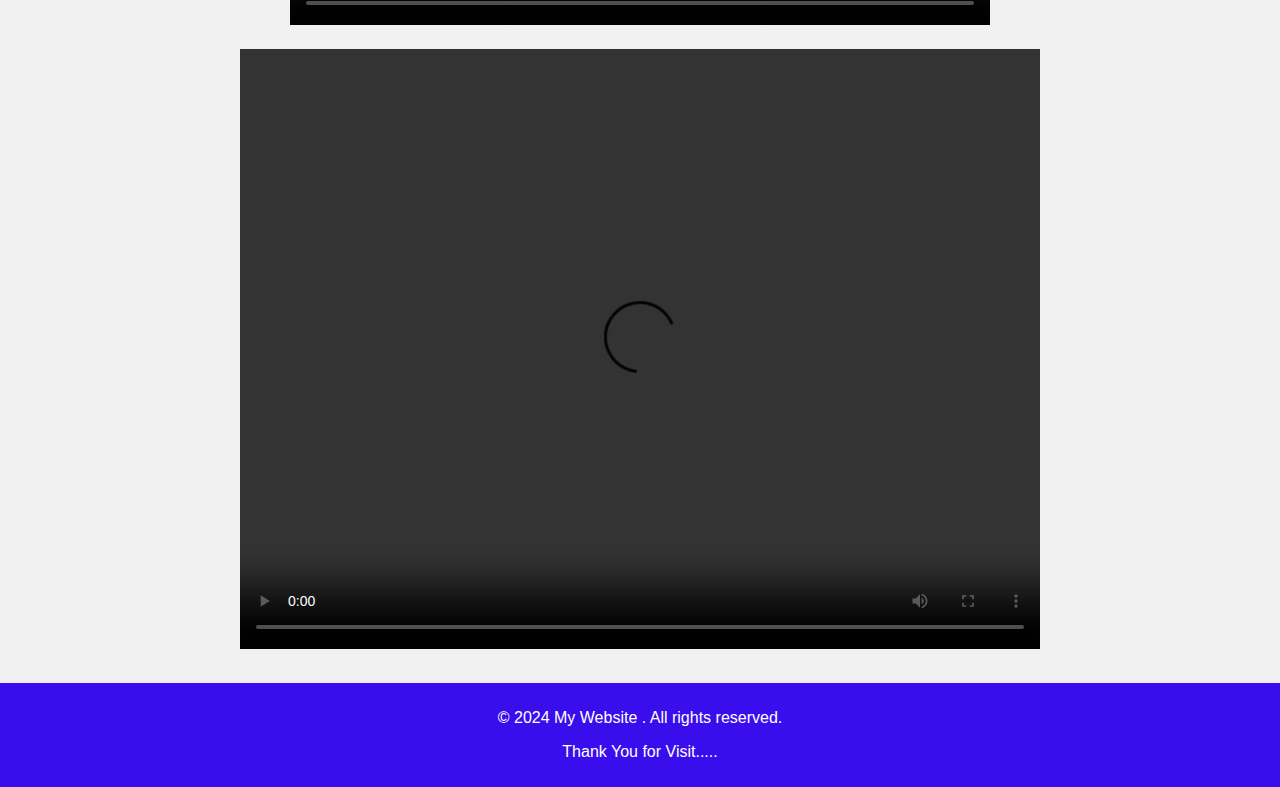
==== commit 06d40006: "Add files via upload" ====
--- a/basketball.html
+++ b/basketball.html
@@ -1,63 +1,63 @@
-<!DOCTYPE html>
-<html lang="en">
-<head>
-    <meta charset="UTF-8">
-    <meta name="viewport" content="width=device-width, initial-scale=1.0">
-    <title>Cricket</title>
-    <link rel="icon" href="./BN logo.png">
-    <link rel="stylesheet" href="./style.css">
-
-</head>
-<body>
-<header>
-    <b<h1>Basket Ball &#x1F3C0; </h1>
-    
-</header>
-</main>
-
- <section>
-    <img src="./Images/IMG_1911.JPG"  height="600"  width="800" >
-    <p><h1>Basket Ball Team (AVEV) </h1></p> 
-</section>
-
-
-
-
-<section>
-    <video height="600" width="800" controls>
-        <source src="./videos/VID_20240111213516.mp4">
-    </video>
-</section>
-
-<section>
-    <video height="600" width="700" controls>
-        <source src="./videos/VID_20240111220440.mp4">
-    </video> 
-</section>
-
-<section>
-    <video height="600" width="700" controls>
-        <source src="./videos/VID_20240112072638.mp4">
-    </video>
-</section> 
-
-<section>
-    <video height="600" width="700" controls>
-        <source src="./videos/VID_20240112114016.mp4">
-    </video>
-</section> 
-
-<section>
-    <video height="600" width="800" controls>
-        <source src="./videos/VID_20240112114922.mp4">
-    </video>
-</section> 
-   
-
-<footer>
-    <p>&copy; 2024 My Website . All rights reserved.</p>
-    <p> Thank You for Visit.....</p>
-</footer>
-
-</body>
+<!DOCTYPE html>
+<html lang="en">
+<head>
+    <meta charset="UTF-8">
+    <meta name="viewport" content="width=device-width, initial-scale=1.0">
+    <title>Cricket</title>
+    <link rel="icon" href="./BN logo.png">
+    <link rel="stylesheet" href="./style.css">
+
+</head>
+<body>
+<header>
+    <b<h1>Basket Ball &#x1F3C0; </h1>
+    
+</header>
+</main>
+
+ <section>
+    <img src="./Images/IMG_1911.JPG"  height="600"  width="800" >
+    <p><h1>Basket Ball Team (AVEV) </h1></p> 
+</section>
+
+
+
+
+<section>
+    <video height="600" width="800" controls>
+        <source src="./videos/VID_20240111213516.mp4">
+    </video>
+</section>
+
+<section>
+    <video height="600" width="700" controls>
+        <source src="./videos/VID_20240111220440.mp4">
+    </video> 
+</section>
+
+<section>
+    <video height="600" width="700" controls>
+        <source src="./videos/VID_20240112072638.mp4">
+    </video>
+</section> 
+
+<section>
+    <video height="600" width="700" controls>
+        <source src="./videos/VID_20240112114016.mp4">
+    </video>
+</section> 
+
+<section>
+    <video height="600" width="800" controls>
+        <source src="./videos/VID_20240112114922.mp4">
+    </video>
+</section> 
+   
+
+<footer>
+    <p>&copy; 2024 My Website . All rights reserved.</p>
+    <p> Thank You for Visit.....</p>
+</footer>
+
+</body>
 </html>--- a/style.css
+++ b/style.css
@@ -1,42 +1,42 @@
-body {
-    font-family: Arial, sans-serif, 'Times New Roman', Times, serif;
-    margin: 0;
-    padding: 0;
-    background-color: #f0f0f0;
-}
-header {
-    background-color: #11cce5ee;
-    color: #fff;
-    padding: 10px 20px;
-    text-align: left;
-}
-nav {
-    background-color: #f67b08;
-    padding: 05px 50px;
-    text-align: left;
-    padding: 10px ;
-}
-nav a {
-    color: #fff;
-    text-decoration: none;
-    margin:  30px ;
-    padding: 14px px;
-    
-    
-}
-section {
-    padding: 10px ;
-    text-align: center;
-}
-footer {
-    background-color: #3a0ded;
-    color: #fff;
-    text-align: center;
-    padding: 10px 0;
-    bottom: 0;
-    width: 100%;
-    margin-top: 20px;
-}
-#p {
-    margin-top: 10px;
+body {
+    font-family: Arial, sans-serif, 'Times New Roman', Times, serif;
+    margin: 0;
+    padding: 0;
+    background-color: #f0f0f0;
+}
+header {
+    background-color: #11cce5ee;
+    color: #fff;
+    padding: 10px 20px;
+    text-align: left;
+}
+nav {
+    background-color: #f67b08;
+    padding: 05px 50px;
+    text-align: left;
+    padding: 10px ;
+}
+nav a {
+    color: #fff;
+    text-decoration: none;
+    margin:  30px ;
+    padding: 14px px;
+    
+    
+}
+section {
+    padding: 10px ;
+    text-align: center;
+}
+footer {
+    background-color: #3a0ded;
+    color: #fff;
+    text-align: center;
+    padding: 10px 0;
+    bottom: 0;
+    width: 100%;
+    margin-top: 20px;
+}
+#p {
+    margin-top: 10px;
 }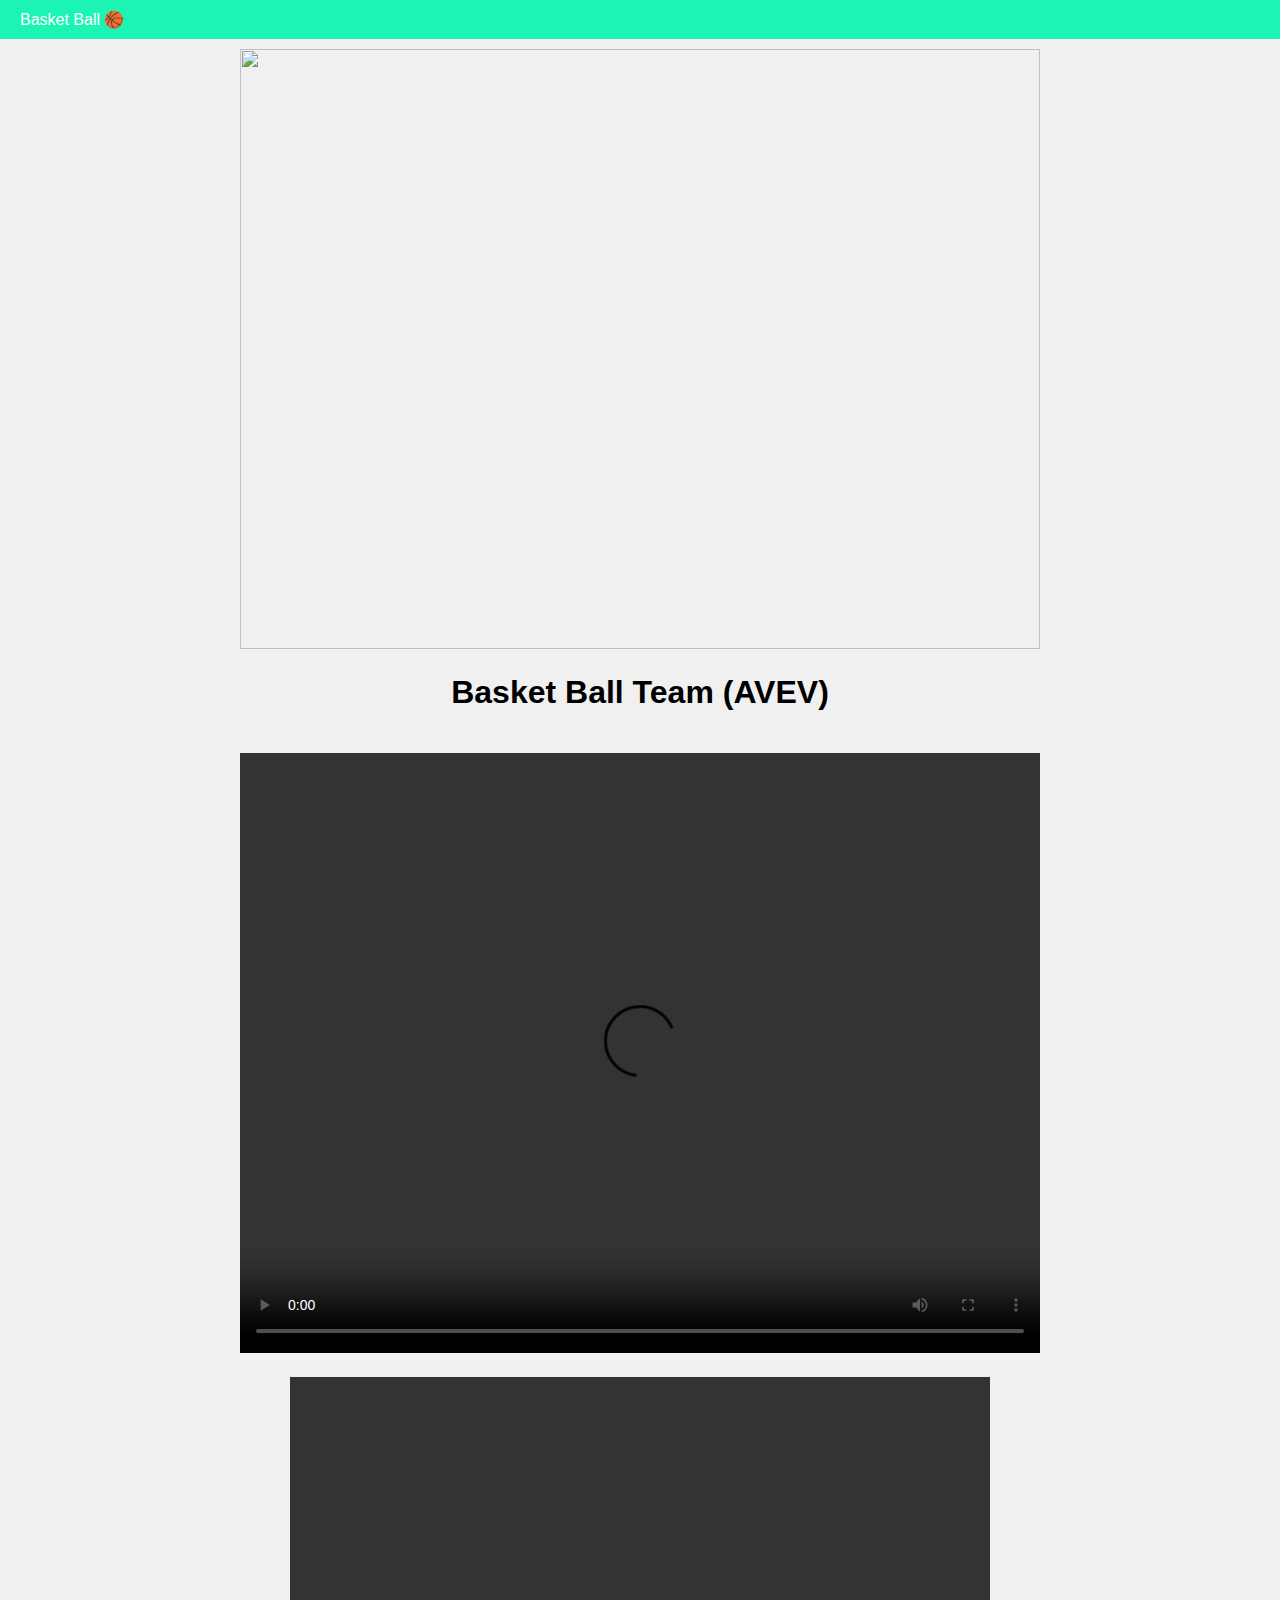
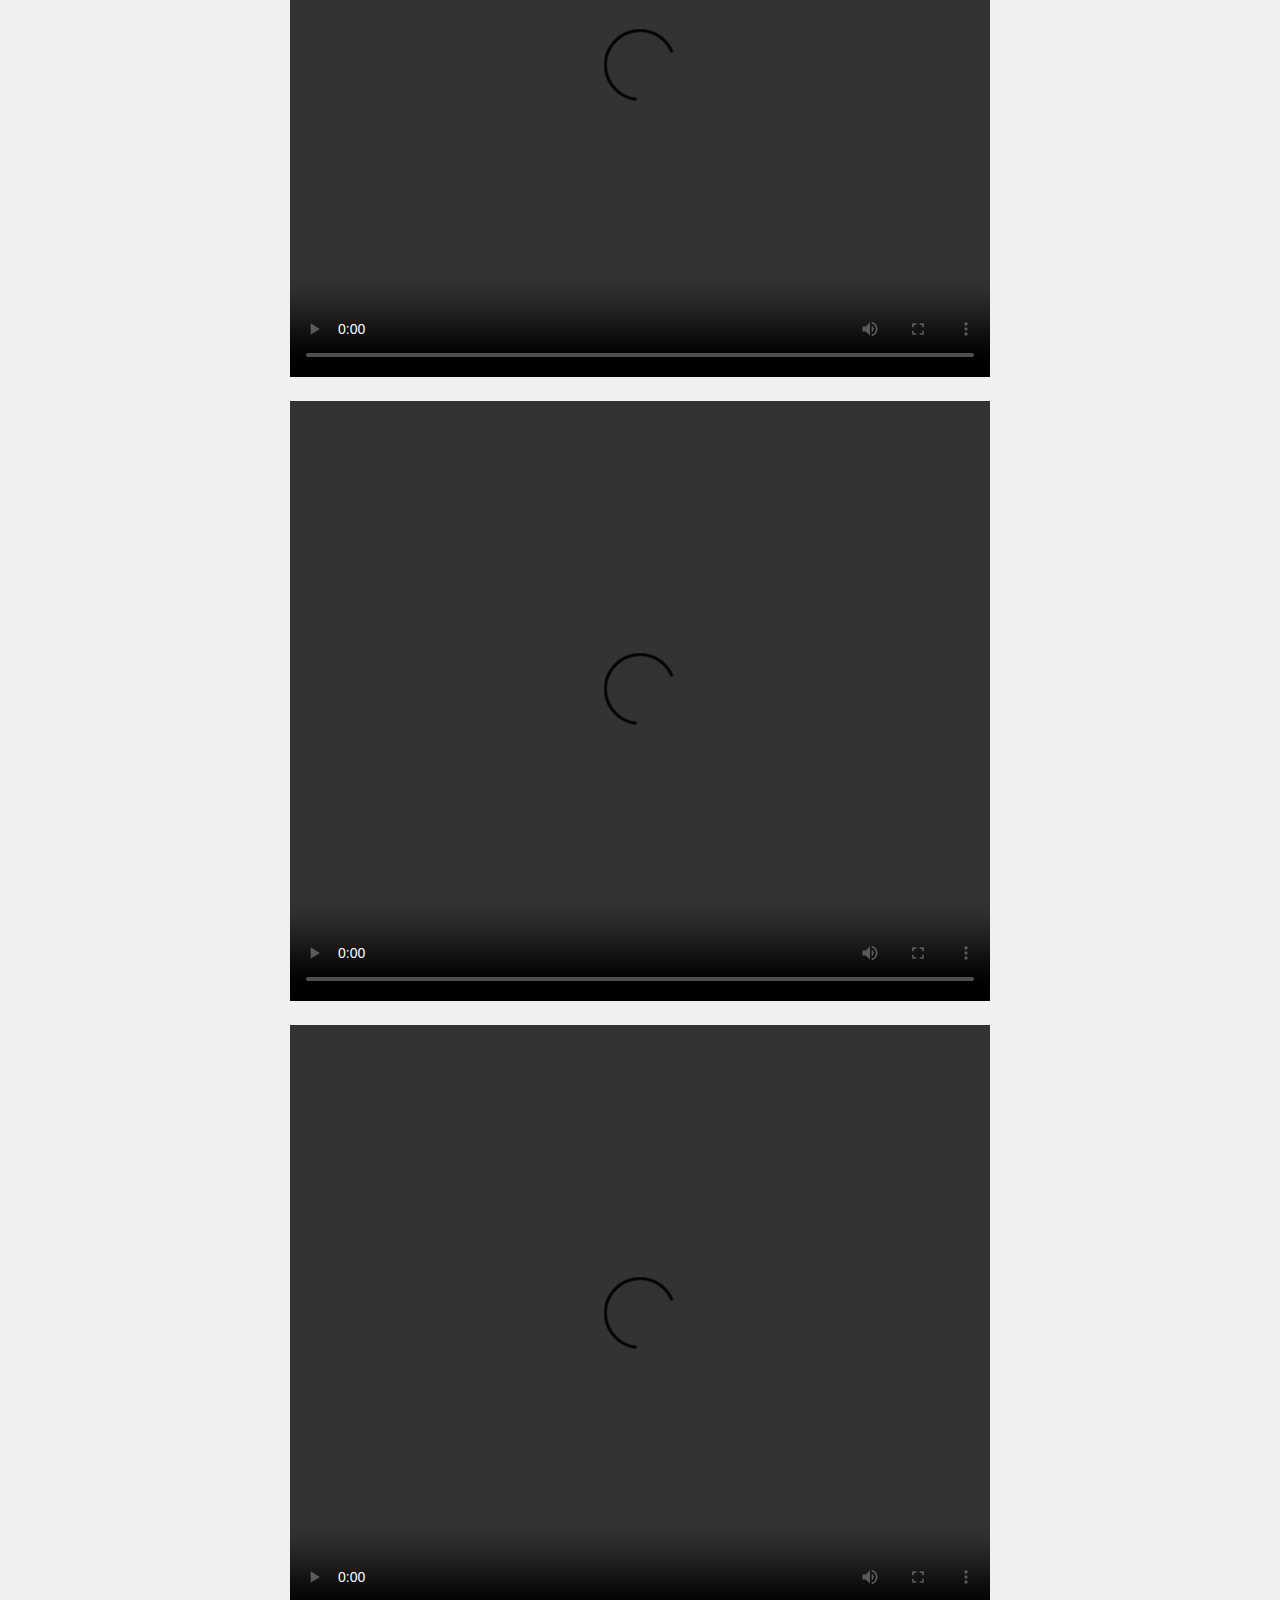
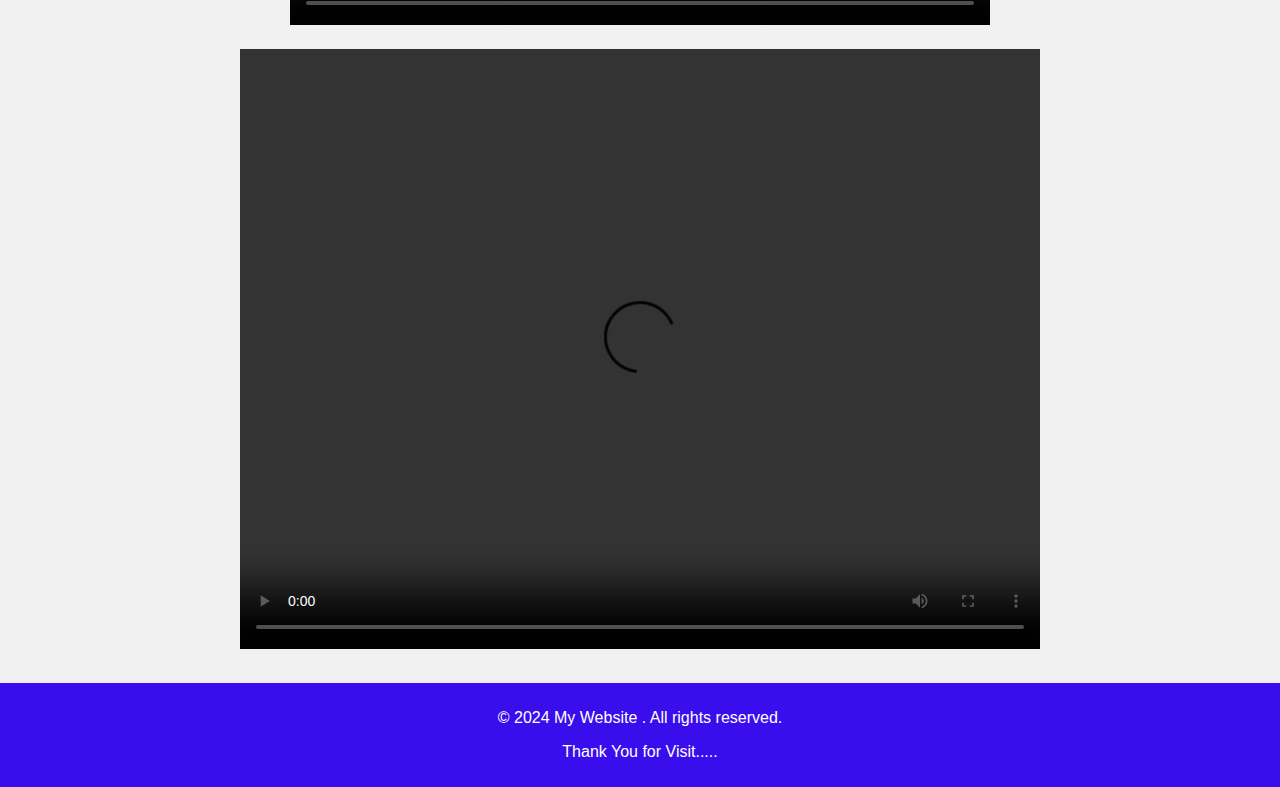
==== commit 3d05e5e4: "Add files via upload" ====
--- a/basketball.html
+++ b/basketball.html
@@ -3,7 +3,7 @@
 <head>
     <meta charset="UTF-8">
     <meta name="viewport" content="width=device-width, initial-scale=1.0">
-    <title>Cricket</title>
+    <title>Basket Ball</title>
     <link rel="icon" href="./BN logo.png">
     <link rel="stylesheet" href="./style.css">
 
--- a/style.css
+++ b/style.css
@@ -1,42 +1,42 @@
-body {
-    font-family: Arial, sans-serif, 'Times New Roman', Times, serif;
-    margin: 0;
-    padding: 0;
-    background-color: #f0f0f0;
-}
-header {
-    background-color: #11cce5ee;
-    color: #fff;
-    padding: 10px 20px;
-    text-align: left;
-}
-nav {
-    background-color: #f67b08;
-    padding: 05px 50px;
-    text-align: left;
-    padding: 10px ;
-}
-nav a {
-    color: #fff;
-    text-decoration: none;
-    margin:  30px ;
-    padding: 14px px;
-    
-    
-}
-section {
-    padding: 10px ;
-    text-align: center;
-}
-footer {
-    background-color: #3a0ded;
-    color: #fff;
-    text-align: center;
-    padding: 10px 0;
-    bottom: 0;
-    width: 100%;
-    margin-top: 20px;
-}
-#p {
-    margin-top: 10px;
+body {
+    font-family: Arial, sans-serif, 'Times New Roman', Times, serif;
+    margin: 0;
+    padding: 0;
+    background-color: #f0f0f0;
+}
+header {
+    background-color: #0df4afee;
+    color: #fff;
+    padding: 10px 20px;
+    text-align: left;
+}
+nav {
+    background-color: #f67b08;
+    padding: 05px 50px;
+    text-align: left;
+    padding: 10px ;
+}
+nav a {
+    color: #fff;
+    text-decoration: none;
+    margin:  30px ;
+    padding: 14px px;
+    
+    
+}
+section {
+    padding: 10px ;
+    text-align: center;
+}
+footer {
+    background-color: #3a0ded;
+    color: #fff;
+    text-align: center;
+    padding: 10px 0;
+    bottom: 0;
+    width: 100%;
+    margin-top: 20px;
+}
+#p {
+    margin-top: 10px;
 }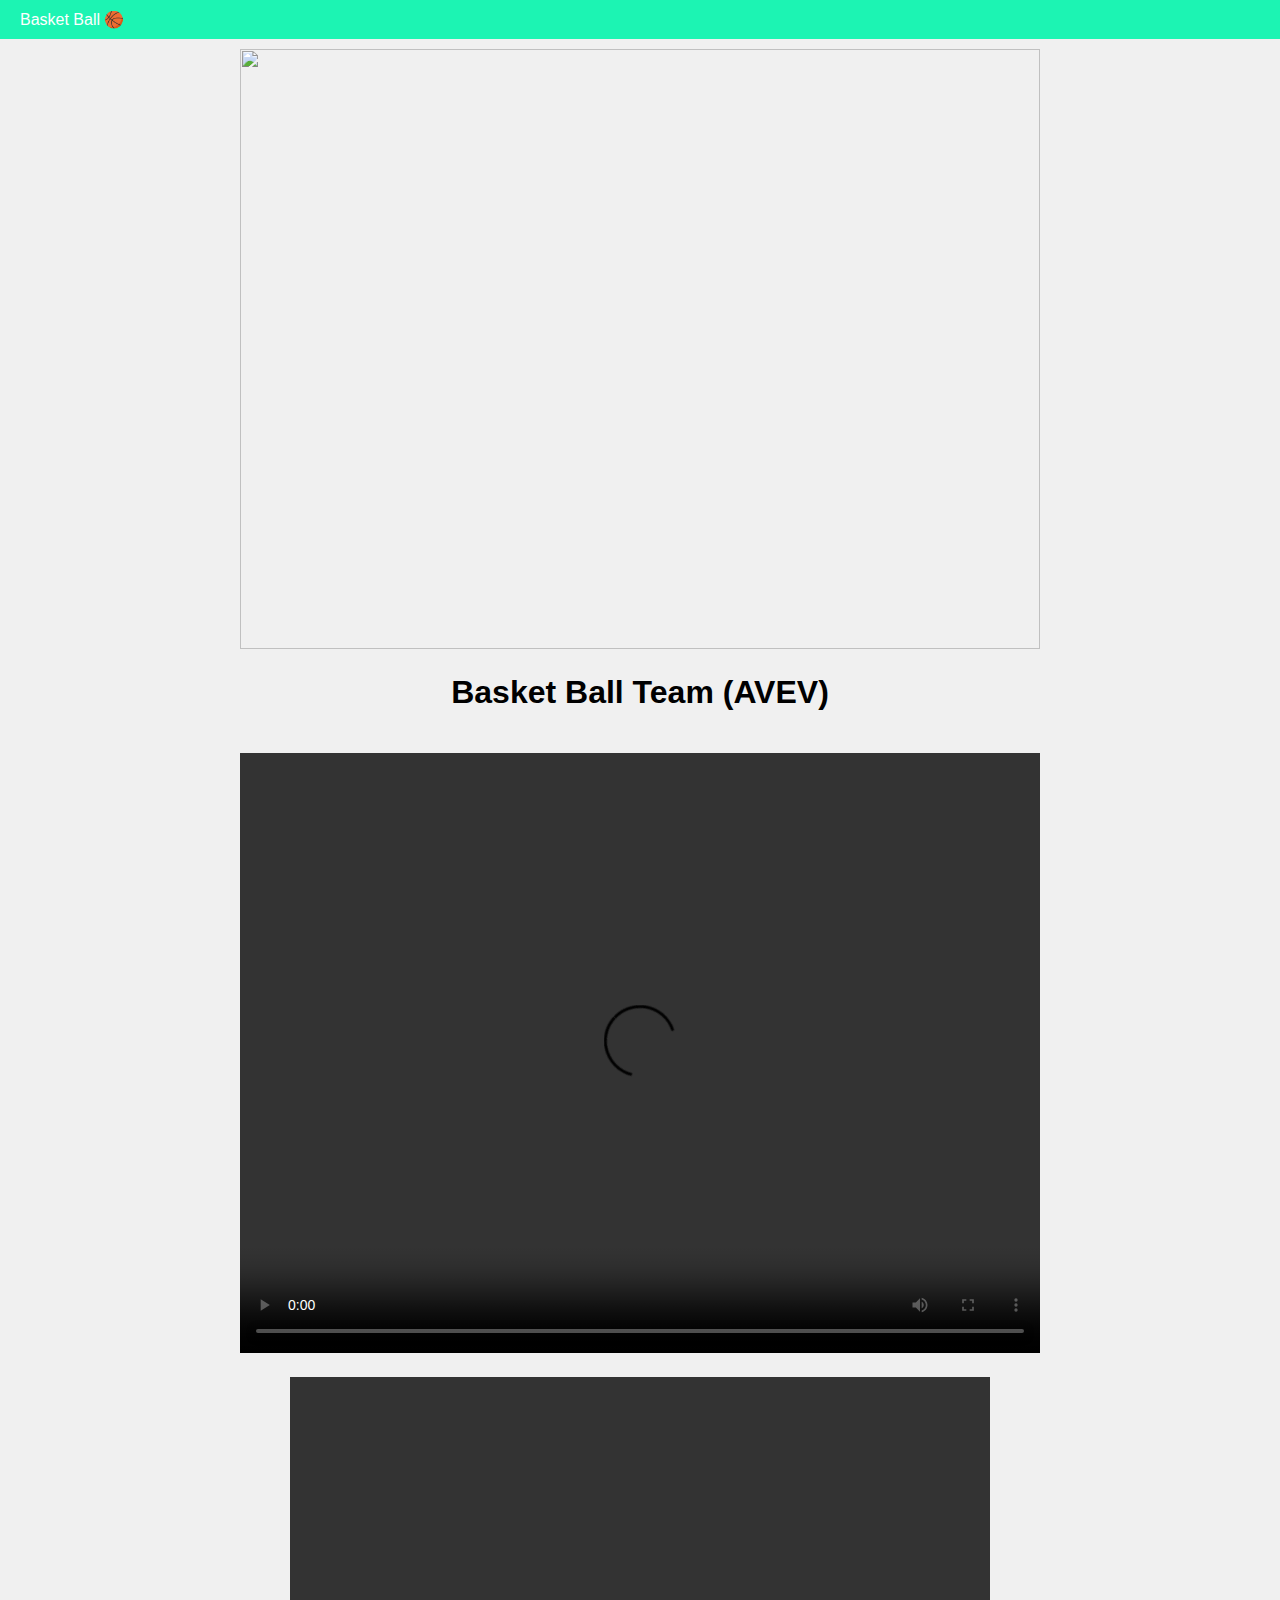
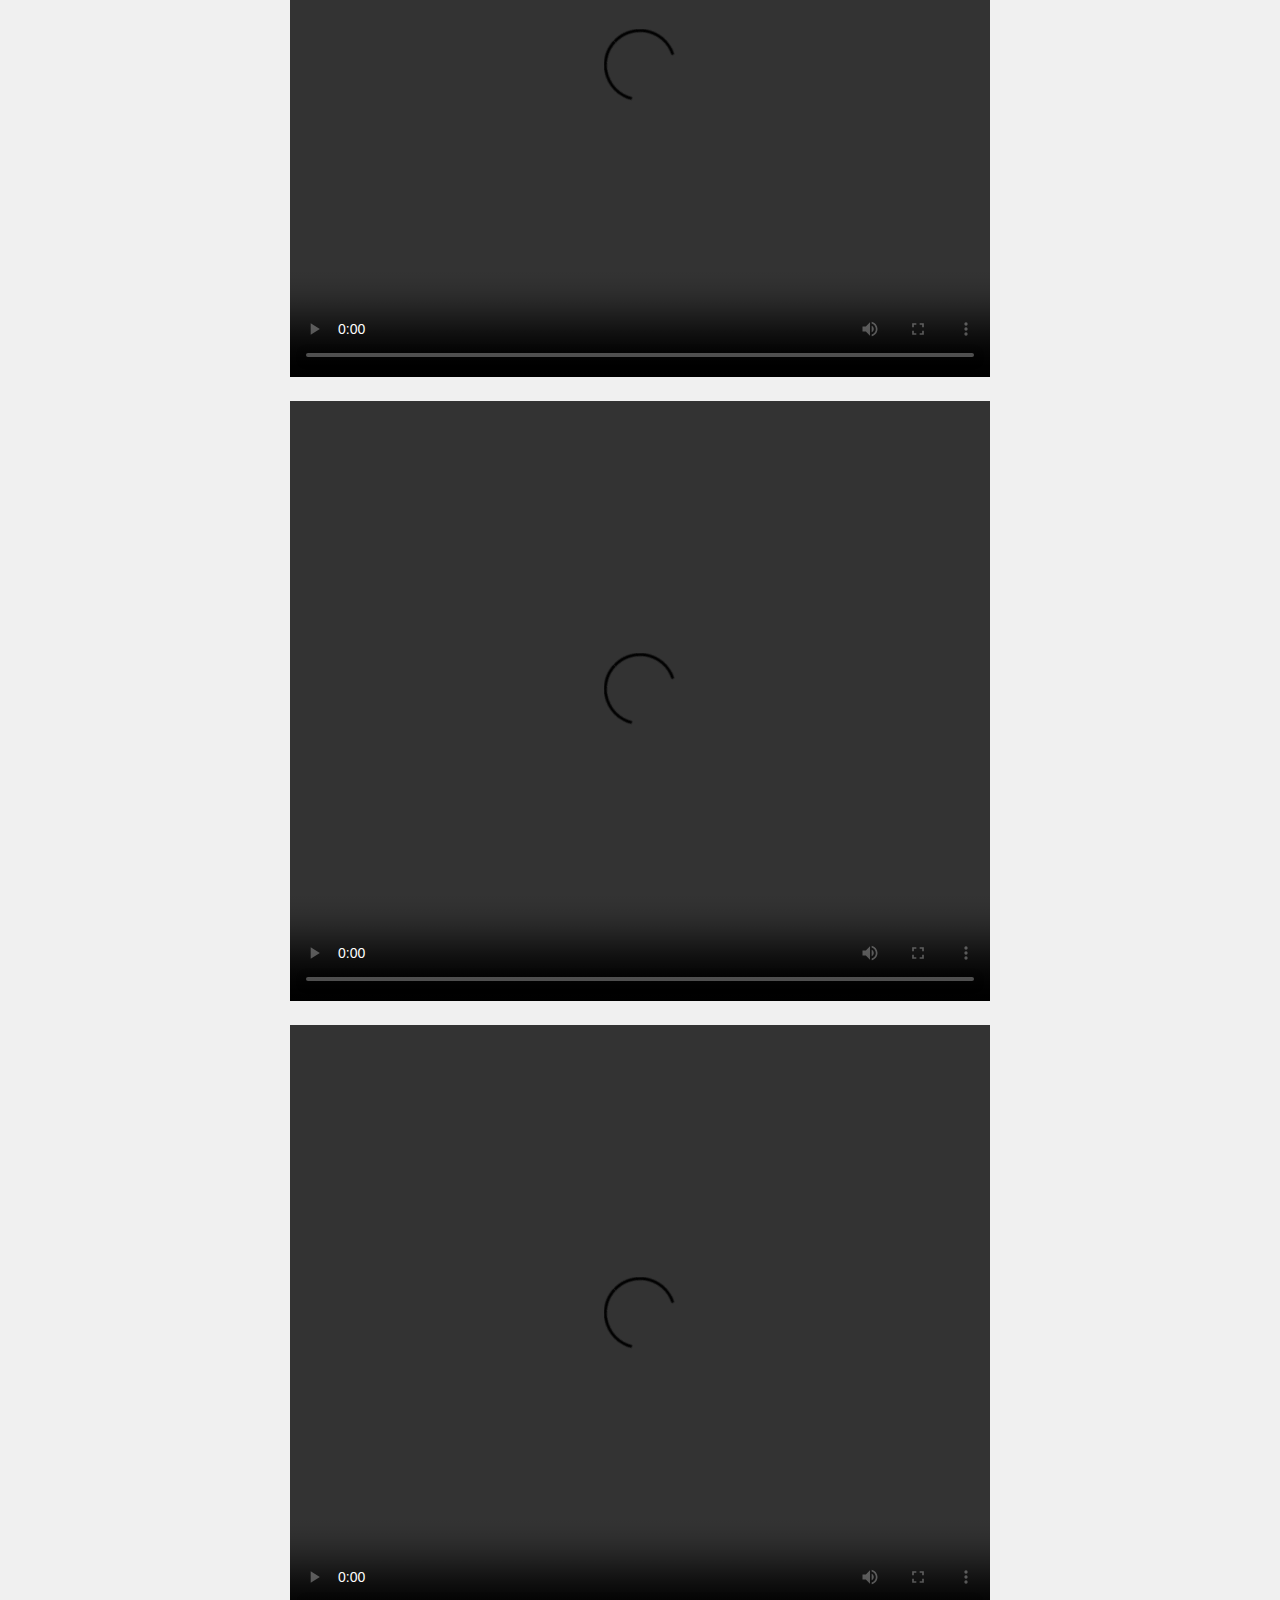
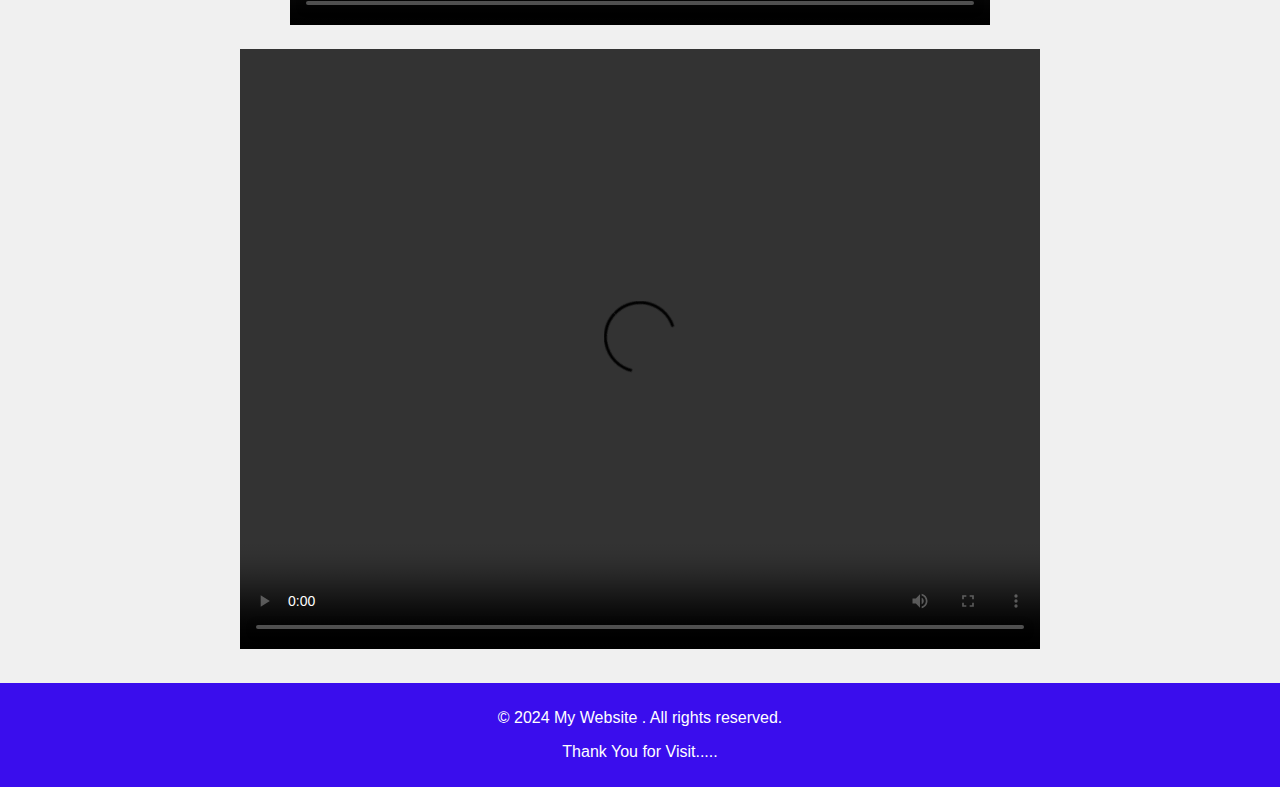
==== commit 5bd0c376: "data" ====
--- a/basketball.html
+++ b/basketball.html
@@ -1,63 +1,63 @@
-<!DOCTYPE html>
-<html lang="en">
-<head>
-    <meta charset="UTF-8">
-    <meta name="viewport" content="width=device-width, initial-scale=1.0">
-    <title>Basket Ball</title>
-    <link rel="icon" href="./BN logo.png">
-    <link rel="stylesheet" href="./style.css">
-
-</head>
-<body>
-<header>
-    <b<h1>Basket Ball &#x1F3C0; </h1>
-    
-</header>
-</main>
-
- <section>
-    <img src="./Images/IMG_1911.JPG"  height="600"  width="800" >
-    <p><h1>Basket Ball Team (AVEV) </h1></p> 
-</section>
-
-
-
-
-<section>
-    <video height="600" width="800" controls>
-        <source src="./videos/VID_20240111213516.mp4">
-    </video>
-</section>
-
-<section>
-    <video height="600" width="700" controls>
-        <source src="./videos/VID_20240111220440.mp4">
-    </video> 
-</section>
-
-<section>
-    <video height="600" width="700" controls>
-        <source src="./videos/VID_20240112072638.mp4">
-    </video>
-</section> 
-
-<section>
-    <video height="600" width="700" controls>
-        <source src="./videos/VID_20240112114016.mp4">
-    </video>
-</section> 
-
-<section>
-    <video height="600" width="800" controls>
-        <source src="./videos/VID_20240112114922.mp4">
-    </video>
-</section> 
-   
-
-<footer>
-    <p>&copy; 2024 My Website . All rights reserved.</p>
-    <p> Thank You for Visit.....</p>
-</footer>
-
-</body>
+<!DOCTYPE html>
+<html lang="en">
+<head>
+    <meta charset="UTF-8">
+    <meta name="viewport" content="width=device-width, initial-scale=1.0">
+    <title>Basket Ball</title>
+    <link rel="icon" href="./BN logo.png">
+    <link rel="stylesheet" href="./style.css">
+
+</head>
+<body>
+<header>
+    <b<h1>Basket Ball &#x1F3C0; </h1>
+    
+</header>
+</main>
+
+ <section>
+    <img src="./Images/IMG_1911.JPG"  height="600"  width="800" >
+    <p><h1>Basket Ball Team (AVEV) </h1></p> 
+</section>
+
+
+
+
+<section>
+    <video height="600" width="800" controls>
+        <source src="./videos/VID_20240111213516.mp4">
+    </video>
+</section>
+
+<section>
+    <video height="600" width="700" controls>
+        <source src="./videos/VID_20240111220440.mp4">
+    </video> 
+</section>
+
+<section>
+    <video height="600" width="700" controls>
+        <source src="./videos/VID_20240112072638.mp4">
+    </video>
+</section> 
+
+<section>
+    <video height="600" width="700" controls>
+        <source src="./videos/VID_20240112114016.mp4">
+    </video>
+</section> 
+
+<section>
+    <video height="600" width="800" controls>
+        <source src="./videos/VID_20240112114922.mp4">
+    </video>
+</section> 
+   
+
+<footer>
+    <p>&copy; 2024 My Website . All rights reserved.</p>
+    <p> Thank You for Visit.....</p>
+</footer>
+
+</body>
 </html>--- a/style.css
+++ b/style.css
@@ -39,4 +39,8 @@
 }
 #p {
     margin-top: 10px;
-}+}
+
+    .left-align {
+        margin-left: 2cm;
+    }
